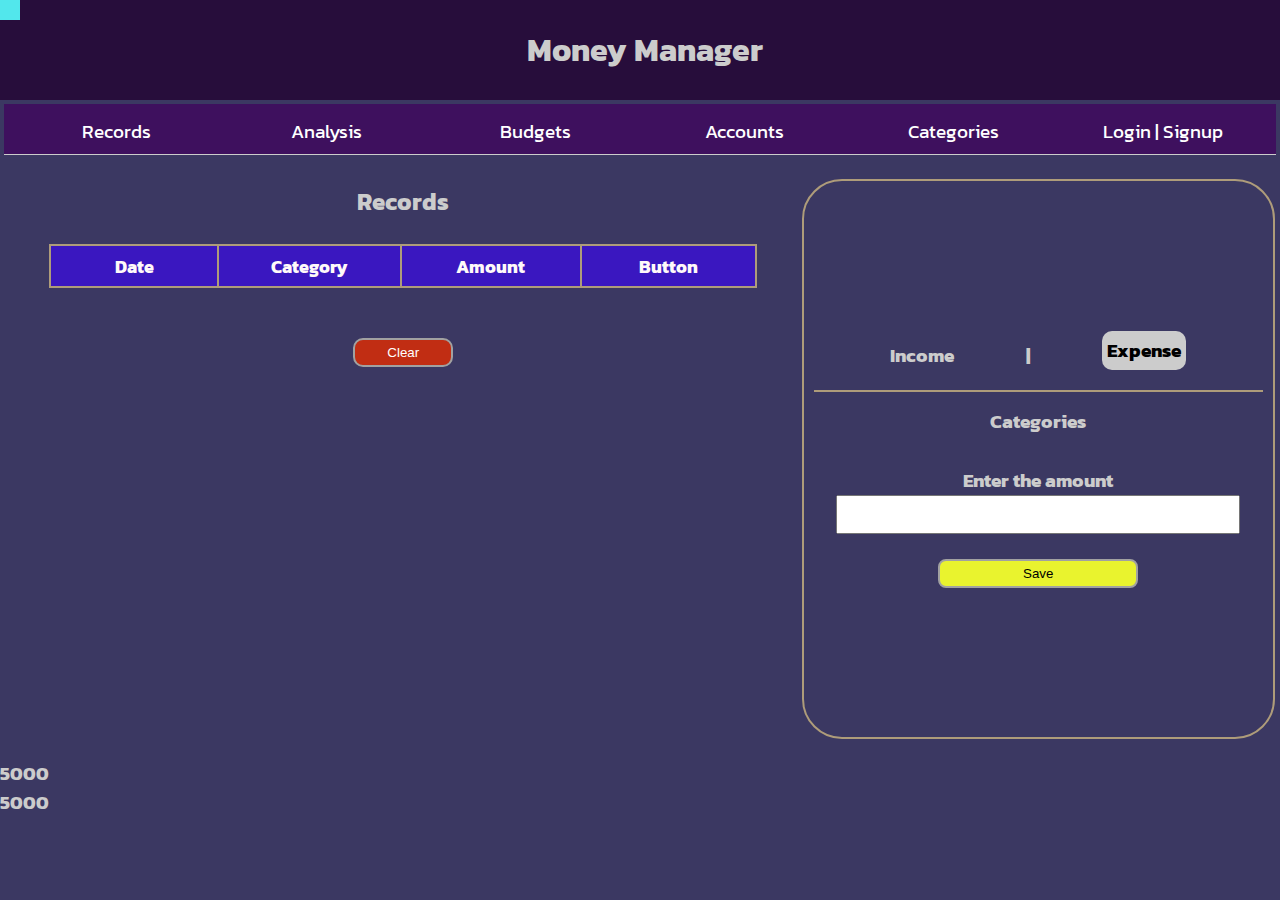
==== index.html @ 66a22096 "Update index.html" ====
<!DOCTYPE html>
<html lang="en">
<head>
    <meta charset="UTF-8">
    <meta http-equiv="X-UA-Compatible" content="IE=edge">
    <meta name="viewport" content="width=device-width, initial-scale=1.0">
    <title>Budget Tracker</title>
    <script src="https://cdn.anychart.com/releases/8.0.1/js/anychart-core.min.js"></script>
      <script src="https://cdn.anychart.com/releases/8.0.1/js/anychart-pie.min.js"></script>
    <link rel="stylesheet" href="style.css">
    <link rel="preconnect" href="https://fonts.googleapis.com">
    <link rel="preconnect" href="https://fonts.gstatic.com" crossorigin>
    <link href="https://fonts.googleapis.com/css2?family=Kanit&display=swap" rel="stylesheet">
</head>
<body>
    <!-- <h1 id="header-title">Money Manager</h1>
    <header class="header" id="header"> -->
        <div class="grid">
            <h1 id="main-title">Money Manager</h1>
           
            <div class="grid_item"></div>
            <div class="grid_item"></div>
            <div class="grid_item"></div>
            <div class="grid_item"></div>
            <div class="grid_item"></div>
            <div class="grid_item"></div>
            <div class="grid_item"></div>
            <div class="grid_item"></div>
            <div class="grid_item"></div>
            <div class="grid_item"></div>
            <div class="grid_item"></div>
            <div class="grid_item"></div>
            <div class="grid_item"></div>
            <div class="grid_item"></div>
            <div class="grid_item"></div>
            <div class="grid_item"></div>
            <div class="grid_item"></div>
            <div class="grid_item"></div>
            <div class="grid_item"></div>
            <div class="grid_item"></div>
            <div class="grid_item"></div>
            <div class="grid_item"></div>
            <div class="grid_item"></div>
            <div class="grid_item"></div>
            <div class="grid_item"></div>
            <div class="grid_item"></div>
            <div class="grid_item"></div>
            <div class="grid_item"></div>
            <div class="grid_item"></div>
            <div class="grid_item"></div>
            <div class="grid_item"></div>
            <div class="grid_item"></div>
            <div class="grid_item"></div>
            <div class="grid_item"></div>
            <div class="grid_item"></div>
            <div class="grid_item"></div>
            <div class="grid_item"></div>
            <div class="grid_item"></div>
            <div class="grid_item"></div>
            <div class="grid_item"></div>
            <div class="grid_item"></div>
            <div class="grid_item"></div>
            <div class="grid_item"></div>
            <div class="grid_item"></div>
            <div class="grid_item"></div>
            <div class="grid_item"></div>
            <div class="grid_item"></div>
            <div class="grid_item"></div>
            <div class="grid_item"></div>
            <div class="grid_item"></div>
            <div class="grid_item"></div>
            <div class="grid_item"></div>
            <div class="grid_item"></div>
            <div class="grid_item"></div>
            <div class="grid_item"></div>
            <div class="grid_item"></div>
            <div class="grid_item"></div>
            <div class="grid_item"></div>
            <div class="grid_item"></div>
            <div class="grid_item"></div>
            <div class="grid_item"></div>
            <div class="grid_item"></div>
            <div class="grid_item"></div>
            <div class="grid_item"></div>
            <div class="grid_item"></div>
            <div class="grid_item"></div>
            <div class="grid_item"></div>
            <div class="grid_item"></div>
            <div class="grid_item"></div>
            <div class="grid_item"></div>
            <div class="grid_item"></div>
            <div class="grid_item"></div>
            <div class="grid_item"></div>
            <div class="grid_item"></div>
            <div class="grid_item"></div>
            <div class="grid_item"></div>
            <div class="grid_item"></div>
            <div class="grid_item"></div>
            <div class="grid_item"></div>
            <div class="grid_item"></div>
            <div class="grid_item"></div>
            <div class="grid_item"></div>
            <div class="grid_item"></div>
            <div class="grid_item"></div>
            <div class="grid_item"></div>
            <div class="grid_item"></div>
            <div class="grid_item"></div>
            <div class="grid_item"></div>
            <div class="grid_item"></div>
            <div class="grid_item"></div>
            <div class="grid_item"></div>
            <div class="grid_item"></div>
            <div class="grid_item"></div>
            <div class="grid_item"></div>
            <div class="grid_item"></div>
            <div class="grid_item"></div>
            <div class="grid_item"></div>
            <div class="grid_item"></div>
            <div class="grid_item"></div>
            <div class="grid_item"></div>
            <div class="grid_item"></div>
            <div class="grid_item"></div>
            <div class="grid_item"></div>
            <div class="grid_item"></div>
            <div class="grid_item"></div>
            <div class="grid_item"></div>
            <div class="grid_item"></div>
            <div class="grid_item"></div>
            <div class="grid_item"></div>
            <div class="grid_item"></div>
            <div class="grid_item"></div>
            <div class="grid_item"></div>
            <div class="grid_item"></div>
            <div class="grid_item"></div>
            <div class="grid_item"></div>
            <div class="grid_item"></div>
            <div class="grid_item"></div>
            <div class="grid_item"></div>
            <div class="grid_item"></div>
            <div class="grid_item"></div>
            <div class="grid_item"></div>
            <div class="grid_item"></div>
            <div class="grid_item"></div>
            <div class="grid_item"></div>
            <div class="grid_item"></div>
            <div class="grid_item"></div>
            <div class="grid_item"></div>
            <div class="grid_item"></div>
            <div class="grid_item"></div>
            <div class="grid_item"></div>
            <div class="grid_item"></div>
            <div class="grid_item"></div>
            <div class="grid_item"></div>
            <div class="grid_item"></div>
            <div class="grid_item"></div>
            <div class="grid_item"></div>
            <div class="grid_item"></div>
            <div class="grid_item"></div>
            <div class="grid_item"></div>
            <div class="grid_item"></div>
            <div class="grid_item"></div>
            <div class="grid_item"></div>
            <div class="grid_item"></div>
            <div class="grid_item"></div>
            <div class="grid_item"></div>
            <div class="grid_item"></div>
            <div class="grid_item"></div>
            <div class="grid_item"></div>
            <div class="grid_item"></div>
            <div class="grid_item"></div>
            <div class="grid_item"></div>
            <div class="grid_item"></div>
            <div class="grid_item"></div>
            <div class="grid_item"></div>
            <div class="grid_item"></div>
            <div class="grid_item"></div>
            <div class="grid_item"></div>
            <div class="grid_item"></div>
            <div class="grid_item"></div>
            <div class="grid_item"></div>
            <div class="grid_item"></div>
            <div class="grid_item"></div>
            <div class="grid_item"></div>
            <div class="grid_item"></div>
            <div class="grid_item"></div>
            <div class="grid_item"></div>
            <div class="grid_item"></div>
            <div class="grid_item"></div>
            <div class="grid_item"></div>
            <div class="grid_item"></div>
            <div class="grid_item"></div>
            <div class="grid_item"></div>
            <div class="grid_item"></div>
            <div class="grid_item"></div>
            <div class="grid_item"></div>
            <div class="grid_item"></div>
            <div class="grid_item"></div>
            <div class="grid_item"></div>
            <div class="grid_item"></div>
            <div class="grid_item"></div>
            <div class="grid_item"></div>
            <div class="grid_item"></div>
            <div class="grid_item"></div>
            <div class="grid_item"></div>
            <div class="grid_item"></div>
            <div class="grid_item"></div>
            <div class="grid_item"></div>
            <div class="grid_item"></div>
            <div class="grid_item"></div>
            <div class="grid_item"></div>
            <div class="grid_item"></div>
            <div class="grid_item"></div>
            <div class="grid_item"></div>
            <div class="grid_item"></div>
            <div class="grid_item"></div>
            <div class="grid_item"></div>
            <div class="grid_item"></div>
            <div class="grid_item"></div>
            <div class="grid_item"></div>
            <div class="grid_item"></div>
            <div class="grid_item"></div>
            <div class="grid_item"></div>
            <div class="grid_item"></div>
            <div class="grid_item"></div>
            <div class="grid_item"></div>
            <div class="grid_item"></div>
            <div class="grid_item"></div>
            <div class="grid_item"></div>
            <div class="grid_item"></div>
            <div class="grid_item"></div>
            <div class="grid_item"></div>
            <div class="grid_item"></div>
            <div class="grid_item"></div>
            <div class="grid_item"></div>
            <div class="grid_item"></div>
            <div class="grid_item"></div>
            <div class="grid_item"></div>
            <div class="grid_item"></div>
            <div class="grid_item"></div>
            <div class="grid_item"></div>
            <div class="grid_item"></div>
            <div class="grid_item"></div>
            <div class="grid_item"></div>
            <div class="grid_item"></div>
            <div class="grid_item"></div>
            <div class="grid_item"></div>
            <div class="grid_item"></div>
            <div class="grid_item"></div>
            <div class="grid_item"></div>
            <div class="grid_item"></div>
            <div class="grid_item"></div>
            <div class="grid_item"></div>
            <div class="grid_item"></div>
            <div class="grid_item"></div>
            <div class="grid_item"></div>
            <div class="grid_item"></div>
            <div class="grid_item"></div>
            <div class="grid_item"></div>
            <div class="grid_item"></div>
            <div class="grid_item"></div>
            <div class="grid_item"></div>
            <div class="grid_item"></div>
            <div class="grid_item"></div>
            <div class="grid_item"></div>
            <div class="grid_item"></div>
            <div class="grid_item"></div>
            <div class="grid_item"></div>
            <div class="grid_item"></div>

            <div class="grid_item"></div>
            <div class="grid_item"></div>
            <div class="grid_item"></div>
            <div class="grid_item"></div>
            <div class="grid_item"></div>
            <div class="grid_item"></div>
            <div class="grid_item"></div>
            <div class="grid_item"></div>
            <div class="grid_item"></div>
            <div class="grid_item"></div>
            <div class="grid_item"></div>
            <div class="grid_item"></div>
            <div class="grid_item"></div>
            <div class="grid_item"></div>
            <div class="grid_item"></div>
            <div class="grid_item"></div>
            <div class="grid_item"></div>
            <div class="grid_item"></div>
            <div class="grid_item"></div>
            <div class="grid_item"></div>
            <div class="grid_item"></div>
            <div class="grid_item"></div>
            <div class="grid_item"></div>
            <div class="grid_item"></div>
            <div class="grid_item"></div>
            <div class="grid_item"></div>
            <div class="grid_item"></div>
            <div class="grid_item"></div>
            <div class="grid_item"></div>
            <div class="grid_item"></div>
            <div class="grid_item"></div>
            <div class="grid_item"></div>
            <div class="grid_item"></div>
            <div class="grid_item"></div>
            <div class="grid_item"></div>
            <div class="grid_item"></div>
            <div class="grid_item"></div>
            <div class="grid_item"></div>
            <div class="grid_item"></div>
            <div class="grid_item"></div>
            <div class="grid_item"></div>
            <div class="grid_item"></div>
            <div class="grid_item"></div>
            <div class="grid_item"></div>
            <div class="grid_item"></div>
            <div class="grid_item"></div>
            <div class="grid_item"></div>
            <div class="grid_item"></div>
            <div class="grid_item"></div>
            <div class="grid_item"></div>
            <div class="grid_item"></div>
            <div class="grid_item"></div>
            <div class="grid_item"></div>
            <div class="grid_item"></div>
            <div class="grid_item"></div>
            <div class="grid_item"></div>
            <div class="grid_item"></div>
            <div class="grid_item"></div>
            <div class="grid_item"></div>
            <div class="grid_item"></div>
            <div class="grid_item"></div>
            <div class="grid_item"></div>
            <div class="grid_item"></div>
            <div class="grid_item"></div>
            <div class="grid_item"></div>
            <div class="grid_item"></div>
            <div class="grid_item"></div>
            <div class="grid_item"></div>
            <div class="grid_item"></div>
            <div class="grid_item"></div>
            <div class="grid_item"></div>
            <div class="grid_item"></div>
            <div class="grid_item"></div>
            <div class="grid_item"></div>
            <div class="grid_item"></div>
            <div class="grid_item"></div>
            <div class="grid_item"></div>
            <div class="grid_item"></div>
            <div class="grid_item"></div>
            <div class="grid_item"></div>
            <div class="grid_item"></div>
            <div class="grid_item"></div>
            <div class="grid_item"></div>
            <div class="grid_item"></div>
            <div class="grid_item"></div>
            <div class="grid_item"></div>
            <div class="grid_item"></div>
            <div class="grid_item"></div>
            <div class="grid_item"></div>
            <div class="grid_item"></div>
            <div class="grid_item"></div>
            <div class="grid_item"></div>
            <div class="grid_item"></div>
            <div class="grid_item"></div>
            <div class="grid_item"></div>
            <div class="grid_item"></div>
            <div class="grid_item"></div>
            <div class="grid_item"></div>
            <div class="grid_item"></div>
            <div class="grid_item"></div>
            <div class="grid_item"></div>
            <div class="grid_item"></div>
            <div class="grid_item"></div>
            <div class="grid_item"></div>
            <div class="grid_item"></div>
            <div class="grid_item"></div>
            <div class="grid_item"></div>
            <div class="grid_item"></div>
            <div class="grid_item"></div>
            <div class="grid_item"></div>
            <div class="grid_item"></div>
            <div class="grid_item"></div>
            <div class="grid_item"></div>
            <div class="grid_item"></div>
            <div class="grid_item"></div>
            <div class="grid_item"></div>
            <div class="grid_item"></div>
            <div class="grid_item"></div>
            <div class="grid_item"></div>
            <div class="grid_item"></div>
            <div class="grid_item"></div>
            <div class="grid_item"></div>
            <div class="grid_item"></div>
            <div class="grid_item"></div>
            <div class="grid_item"></div>
            <div class="grid_item"></div>
            <div class="grid_item"></div>
            <div class="grid_item"></div>
            <div class="grid_item"></div>
            <div class="grid_item"></div>
            <div class="grid_item"></div>
            <div class="grid_item"></div>
            <div class="grid_item"></div>
            <div class="grid_item"></div>
            <div class="grid_item"></div>
            <div class="grid_item"></div>
            <div class="grid_item"></div>
            <div class="grid_item"></div>
            <div class="grid_item"></div>
            <div class="grid_item"></div>
            <div class="grid_item"></div>
            <div class="grid_item"></div>
            <div class="grid_item"></div>
            <div class="grid_item"></div>
            <div class="grid_item"></div>
            <div class="grid_item"></div>
            <div class="grid_item"></div>
            <div class="grid_item"></div>
            <div class="grid_item"></div>
            <div class="grid_item"></div>
            <div class="grid_item"></div>
            <div class="grid_item"></div>
            <div class="grid_item"></div>
            <div class="grid_item"></div>
            <div class="grid_item"></div>
            <div class="grid_item"></div>
            <div class="grid_item"></div>
            <div class="grid_item"></div>
            <div class="grid_item"></div>
            <div class="grid_item"></div>
            <div class="grid_item"></div>
            <div class="grid_item"></div>
            <div class="grid_item"></div>
            <div class="grid_item"></div>
            <div class="grid_item"></div>
            <div class="grid_item"></div>
            <div class="grid_item"></div>
            <div class="grid_item"></div>
            <div class="grid_item"></div>
            <div class="grid_item"></div>
            <div class="grid_item"></div>
            <div class="grid_item"></div>
            <div class="grid_item"></div>
            <div class="grid_item"></div>
            <div class="grid_item"></div>
            <div class="grid_item"></div>
            <div class="grid_item"></div>
            <div class="grid_item"></div>
            <div class="grid_item"></div>
            <div class="grid_item"></div>
            <div class="grid_item"></div>
            <div class="grid_item"></div>
            <div class="grid_item"></div>
            <div class="grid_item"></div>
            <div class="grid_item"></div>
            <div class="grid_item"></div>
            <div class="grid_item"></div>
            <div class="grid_item"></div>
            <div class="grid_item"></div>
            <div class="grid_item"></div>
            <div class="grid_item"></div>
            <div class="grid_item"></div>
            <div class="grid_item"></div>
            <div class="grid_item"></div>
            <div class="grid_item"></div>
            <div class="grid_item"></div>
            <div class="grid_item"></div>
            <div class="grid_item"></div>
            <div class="grid_item"></div>
            <div class="grid_item"></div>
            <div class="grid_item"></div>
            <div class="grid_item"></div>
            <div class="grid_item"></div>
            <div class="grid_item"></div>
            <div class="grid_item"></div>
            <div class="grid_item"></div>
            <div class="grid_item"></div>
            <div class="grid_item"></div>
            <div class="grid_item"></div>
            <div class="grid_item"></div>
            <div class="grid_item"></div>
            <div class="grid_item"></div>
            <div class="grid_item"></div>
            <div class="grid_item"></div>
            <div class="grid_item"></div>
            <div class="grid_item"></div>
            <div class="grid_item"></div>
            <div class="grid_item"></div>
            <div class="grid_item"></div>
            <div class="grid_item"></div>
            <div class="grid_item"></div>
            <div class="grid_item"></div>
            <div class="grid_item"></div>
            <div class="grid_item"></div>
            <div class="grid_item"></div>
            <div class="grid_item"></div>
            <div class="grid_item"></div>
            <div class="grid_item"></div>
            <div class="grid_item"></div>
            <div class="grid_item"></div>
            <div class="grid_item"></div>
            <div class="grid_item"></div>
            <div class="grid_item"></div>
            <div class="grid_item"></div>
            <div class="grid_item"></div>
            <div class="grid_item"></div>
            <div class="grid_item"></div>
            <div class="grid_item"></div>
            <div class="grid_item"></div>
            <div class="grid_item"></div>
            <div class="grid_item"></div>
            <div class="grid_item"></div>
            <div class="grid_item"></div>
            <div class="grid_item"></div>
            <div class="grid_item"></div>
            <div class="grid_item"></div>
            <div class="grid_item"></div>
            <div class="grid_item"></div>
            <div class="grid_item"></div>
            <div class="grid_item"></div>
            <div class="grid_item"></div>
            <div class="grid_item"></div>
            <div class="grid_item"></div>
            <div class="grid_item"></div>
            <div class="grid_item"></div>
            <div class="grid_item"></div>
            <div class="grid_item"></div>
            <div class="grid_item"></div>
            <div class="grid_item"></div>
            <div class="grid_item"></div>
            <div class="grid_item"></div>
            <div class="grid_item"></div>
            <div class="grid_item"></div>
            <div class="grid_item"></div>
            <div class="grid_item"></div>
            <div class="grid_item"></div>
            <div class="grid_item"></div>
            <div class="grid_item"></div>
            <div class="grid_item"></div>
            <div class="grid_item"></div>
            <div class="grid_item"></div>
            <div class="grid_item"></div>
            <div class="grid_item"></div>
            <div class="grid_item"></div>
            <div class="grid_item"></div>
            <div class="grid_item"></div>
            <div class="grid_item"></div>
            <div class="grid_item"></div>
            <div class="grid_item"></div>
            <div class="grid_item"></div>
            <div class="grid_item"></div>
            <div class="grid_item"></div>
            <div class="grid_item"></div>
            <div class="grid_item"></div>
            <div class="grid_item"></div>
            <div class="grid_item"></div>
            <div class="grid_item"></div>
            <div class="grid_item"></div>
            <div class="grid_item"></div>
            <div class="grid_item"></div>
            <div class="grid_item"></div>
            <div class="grid_item"></div>
            <div class="grid_item"></div>
            <div class="grid_item"></div>
            <div class="grid_item"></div>
            <div class="grid_item"></div>
            <div class="grid_item"></div>
            <div class="grid_item"></div>
            <div class="grid_item"></div>
            <div class="grid_item"></div>
            <div class="grid_item"></div>
            <div class="grid_item"></div>
            <div class="grid_item"></div>
            <div class="grid_item"></div>
            <div class="grid_item"></div>
            <div class="grid_item"></div>
            <div class="grid_item"></div>
            <div class="grid_item"></div>
            <div class="grid_item"></div>
            <div class="grid_item"></div>
            <div class="grid_item"></div>
            <div class="grid_item"></div>
            <div class="grid_item"></div>
            <div class="grid_item"></div>
            <div class="grid_item"></div>
            <div class="grid_item"></div>
            <div class="grid_item"></div>
            <div class="grid_item"></div>
            <div class="grid_item"></div>
            <div class="grid_item"></div>
            <div class="grid_item"></div>
            <div class="grid_item"></div>
            <div class="grid_item"></div>
            <div class="grid_item"></div>
            <div class="grid_item"></div>
            <div class="grid_item"></div>
            <div class="grid_item"></div>
            <div class="grid_item"></div>
            <div class="grid_item"></div>
            <div class="grid_item"></div>
            <div class="grid_item"></div>
            <div class="grid_item"></div>
            <div class="grid_item"></div>
            <div class="grid_item"></div>
            <div class="grid_item"></div>
            <div class="grid_item"></div>
            <div class="grid_item"></div>
            <div class="grid_item"></div>
            <div class="grid_item"></div>
            <div class="grid_item"></div>
            <div class="grid_item"></div>
            <div class="grid_item"></div>
            <div class="grid_item"></div>
            <div class="grid_item"></div>
            <div class="grid_item"></div>
            <div class="grid_item"></div>
            <div class="grid_item"></div>
            <div class="grid_item"></div>
            <div class="grid_item"></div>
            <div class="grid_item"></div>
            <div class="grid_item"></div>
            <div class="grid_item"></div>
            <div class="grid_item"></div>
            <div class="grid_item"></div>
            <div class="grid_item"></div>
            <div class="grid_item"></div>
            <div class="grid_item"></div>
            <div class="grid_item"></div>
            <div class="grid_item"></div>
            <div class="grid_item"></div>
            <div class="grid_item"></div>
            <div class="grid_item"></div>
            <div class="grid_item"></div>
            <div class="grid_item"></div>
            <div class="grid_item"></div>
            <div class="grid_item"></div>
            <div class="grid_item"></div>
            <div class="grid_item"></div>
            <div class="grid_item"></div>
            <div class="grid_item"></div>
            <div class="grid_item"></div>
            <div class="grid_item"></div>
            <div class="grid_item"></div>
            <div class="grid_item"></div>
            <div class="grid_item"></div>
            <div class="grid_item"></div>
            <div class="grid_item"></div>
            <div class="grid_item"></div>
            <div class="grid_item"></div>
            <div class="grid_item"></div>
            <div class="grid_item"></div>
            <div class="grid_item"></div>
            <div class="grid_item"></div>
            <div class="grid_item"></div>
            <div class="grid_item"></div>
            <div class="grid_item"></div>
            <div class="grid_item"></div>
            <div class="grid_item"></div>
            <div class="grid_item"></div>
            <div class="grid_item"></div>
            <div class="grid_item"></div>
            <div class="grid_item"></div>
            <div class="grid_item"></div>
            <div class="grid_item"></div>
            <div class="grid_item"></div>
            <div class="grid_item"></div>
            <div class="grid_item"></div>
            <div class="grid_item"></div>
            <div class="grid_item"></div>
            <div class="grid_item"></div>
            <div class="grid_item"></div>
            <div class="grid_item"></div>
            <div class="grid_item"></div>
            <div class="grid_item"></div>
            <div class="grid_item"></div>
            <div class="grid_item"></div>
            <div class="grid_item"></div>
            <div class="grid_item"></div>
            <div class="grid_item"></div>
            <div class="grid_item"></div>
            <div class="grid_item"></div>
            <div class="grid_item"></div>
            <div class="grid_item"></div>
            <div class="grid_item"></div>
            <div class="grid_item"></div>
            <div class="grid_item"></div>
            <div class="grid_item"></div>
            <div class="grid_item"></div>
            <div class="grid_item"></div>
            <div class="grid_item"></div>
            <div class="grid_item"></div>
            <div class="grid_item"></div>
            <div class="grid_item"></div>
            <div class="grid_item"></div>
            <div class="grid_item"></div>
            <div class="grid_item"></div>
            <div class="grid_item"></div>
            <div class="grid_item"></div>
            <div class="grid_item"></div>
            <div class="grid_item"></div>
            <div class="grid_item"></div>
            <div class="grid_item"></div>
            <div class="grid_item"></div>
            <div class="grid_item"></div>
            <div class="grid_item"></div>
            <div class="grid_item"></div>
            <div class="grid_item"></div>
            <div class="grid_item"></div>
            <div class="grid_item"></div>
            <div class="grid_item"></div>
            <div class="grid_item"></div>
            <div class="grid_item"></div>
            <div class="grid_item"></div>
            <div class="grid_item"></div>
            <div class="grid_item"></div>
            <div class="grid_item"></div>
            <div class="grid_item"></div>
            <div class="grid_item"></div>
            <div class="grid_item"></div>
            <div class="grid_item"></div>
            <div class="grid_item"></div>
            <div class="grid_item"></div>
            <div class="grid_item"></div>
            <div class="grid_item"></div>
            <div class="grid_item"></div>
            <div class="grid_item"></div>
            <div class="grid_item"></div>
            <div class="grid_item"></div>
            <div class="grid_item"></div>
            <div class="grid_item"></div>
            <div class="grid_item"></div>
            <div class="grid_item"></div>
            <div class="grid_item"></div>
            <div class="grid_item"></div>
            <div class="grid_item"></div>
            <div class="grid_item"></div>
            <div class="grid_item"></div>
            <div class="grid_item"></div>
            <div class="grid_item"></div>
            <div class="grid_item"></div>
            <div class="grid_item"></div>
            <div class="grid_item"></div>
            <div class="grid_item"></div>
            <div class="grid_item"></div>
            <div class="grid_item"></div>
            <div class="grid_item"></div>
            <div class="grid_item"></div>
            <div class="grid_item"></div>
            <div class="grid_item"></div>
            <div class="grid_item"></div>
            <div class="grid_item"></div>
            <div class="grid_item"></div>
            <div class="grid_item"></div>
            <div class="grid_item"></div>
            <div class="grid_item"></div>
            <div class="grid_item"></div>
            <div class="grid_item"></div>
            <div class="grid_item"></div>
            <div class="grid_item"></div>
            <div class="grid_item"></div>
            <div class="grid_item"></div>
            <div class="grid_item"></div>
            <div class="grid_item"></div>
            <div class="grid_item"></div>
            <div class="grid_item"></div>
            <div class="grid_item"></div>
            <div class="grid_item"></div>
            <div class="grid_item"></div>
            <div class="grid_item"></div>
            <div class="grid_item"></div>
            <div class="grid_item"></div>
            <div class="grid_item"></div>
            <div class="grid_item"></div>
            <div class="grid_item"></div>
            <div class="grid_item"></div>
            <div class="grid_item"></div>
            <div class="grid_item"></div>
            <div class="grid_item"></div>
            <div class="grid_item"></div>
            <div class="grid_item"></div>
            <div class="grid_item"></div>
            <div class="grid_item"></div>
            <div class="grid_item"></div>
            <div class="grid_item"></div>
            <div class="grid_item"></div>
            <div class="grid_item"></div>
            <div class="grid_item"></div>
            <div class="grid_item"></div>
            <div class="grid_item"></div>
            <div class="grid_item"></div>
            <div class="grid_item"></div>
            <div class="grid_item"></div>
            <div class="grid_item"></div>
            <div class="grid_item"></div>
            <div class="grid_item"></div>
            <div class="grid_item"></div>
            <div class="grid_item"></div>
            <div class="grid_item"></div>
            <div class="grid_item"></div>
            <div class="grid_item"></div>
            <div class="grid_item"></div>
            <div class="grid_item"></div>
            <div class="grid_item"></div>
            <div class="grid_item"></div>
            <div class="grid_item"></div>
            <div class="grid_item"></div>
            <div class="grid_item"></div>
            <div class="grid_item"></div>
            <div class="grid_item"></div>
            <div class="grid_item"></div>
            <div class="grid_item"></div>
            <div class="grid_item"></div>
            <div class="grid_item"></div>
            <div class="grid_item"></div>
            <div class="grid_item"></div>
            <div class="grid_item"></div>
            <div class="grid_item"></div>
            <div class="grid_item"></div>
            <div class="grid_item"></div>
            <div class="grid_item"></div>
            <div class="grid_item"></div>
            <div class="grid_item"></div>
            <div class="grid_item"></div>
            <div class="grid_item"></div>
            <div class="grid_item"></div>
            <div class="grid_item"></div>
            <div class="grid_item"></div>
            <div class="grid_item"></div>
            <div class="grid_item"></div>
            <div class="grid_item"></div>
            <div class="grid_item"></div>
            <div class="grid_item"></div>
            <div class="grid_item"></div>
            <div class="grid_item"></div>
            <div class="grid_item"></div>
            <div class="grid_item"></div>
            <div class="grid_item"></div>
            <div class="grid_item"></div>
            <div class="grid_item"></div>
            <div class="grid_item"></div>
            <div class="grid_item"></div>
            <div class="grid_item"></div>
            <div class="grid_item"></div>
            <div class="grid_item"></div>
            <div class="grid_item"></div>
            <div class="grid_item"></div>
            <div class="grid_item"></div>
            <div class="grid_item"></div>
            <div class="grid_item"></div>
            <div class="grid_item"></div>
            <div class="grid_item"></div>
            <div class="grid_item"></div>
            <div class="grid_item"></div>
            <div class="grid_item"></div>
            <div class="grid_item"></div>
            <div class="grid_item"></div>
            <div class="grid_item"></div>
            <div class="grid_item"></div>
            <div class="grid_item"></div>
            <div class="grid_item"></div>
            <div class="grid_item"></div>
            <div class="grid_item"></div>
            <div class="grid_item"></div>
            <div class="grid_item"></div>
            <div class="grid_item"></div>
            <div class="grid_item"></div>
            <div class="grid_item"></div>
            <div class="grid_item"></div>
            <div class="grid_item"></div>
            <div class="grid_item"></div>
            <div class="grid_item"></div>
            <div class="grid_item"></div>
            <div class="grid_item"></div>
            <div class="grid_item"></div>
            <div class="grid_item"></div>
            <div class="grid_item"></div>
            <div class="grid_item"></div>
            <div class="grid_item"></div>
            <div class="grid_item"></div>
            <div class="grid_item"></div>
            <div class="grid_item"></div>
            <div class="grid_item"></div>
            <div class="grid_item"></div>
            <div class="grid_item"></div>
            <div class="grid_item"></div>
            <div class="grid_item"></div>
            <div class="grid_item"></div>
            <div class="grid_item"></div>
            <div class="grid_item"></div>
            <div class="grid_item"></div>
            <div class="grid_item"></div>
            <div class="grid_item"></div>
            <div class="grid_item"></div>
            <div class="grid_item"></div>
            <div class="grid_item"></div>
            <div class="grid_item"></div>
            <div class="grid_item"></div>
            <div class="grid_item"></div>
            <div class="grid_item"></div>
            <div class="grid_item"></div>
            <div class="grid_item"></div>
            <div class="grid_item"></div>
            <div class="grid_item"></div>
            <div class="grid_item"></div>
            <div class="grid_item"></div>
            <div class="grid_item"></div>
            <div class="grid_item"></div>
            <div class="grid_item"></div>
            <div class="grid_item"></div>
            <div class="grid_item"></div>
            <div class="grid_item"></div>
            <div class="grid_item"></div>
            <div class="grid_item"></div>
            <div class="grid_item"></div>
            <div class="grid_item"></div>
            <div class="grid_item"></div>
            <div class="grid_item"></div>
            <div class="grid_item"></div>
            <div class="grid_item"></div>
            <div class="grid_item"></div>
            <div class="grid_item"></div>
            <div class="grid_item"></div>
            <div class="grid_item"></div>
            <div class="grid_item"></div>
            <div class="grid_item"></div>
            <div class="grid_item"></div>
            <div class="grid_item"></div>
            <div class="grid_item"></div>
            <div class="grid_item"></div>
            <div class="grid_item"></div>
            <div class="grid_item"></div>
            <div class="grid_item"></div>
            <div class="grid_item"></div>
            <div class="grid_item"></div>
            <div class="grid_item"></div>
            <div class="grid_item"></div>
            <div class="grid_item"></div>
            <div class="grid_item"></div>
            <div class="grid_item"></div>
            <div class="grid_item"></div>
            <div class="grid_item"></div>
            <div class="grid_item"></div>
            <div class="grid_item"></div>
            <div class="grid_item"></div>
            <div class="grid_item"></div>
            <div class="grid_item"></div>
            <div class="grid_item"></div>
            <div class="grid_item"></div>
            <div class="grid_item"></div>
            <div class="grid_item"></div>
            <div class="grid_item"></div>
            <div class="grid_item"></div>
            <div class="grid_item"></div>
            <div class="grid_item"></div>
            <div class="grid_item"></div>
            <div class="grid_item"></div>
            <div class="grid_item"></div>
            <div class="grid_item"></div>
            <div class="grid_item"></div>
            <div class="grid_item"></div>
            <div class="grid_item"></div>
            <div class="grid_item"></div>
            <div class="grid_item"></div>
            <div class="grid_item"></div>
            <div class="grid_item"></div>
            <div class="grid_item"></div>
            <div class="grid_item"></div>
            <div class="grid_item"></div>
            <div class="grid_item"></div>
            <div class="grid_item"></div>
            <div class="grid_item"></div>
            <div class="grid_item"></div>
            <div class="grid_item"></div>
            <div class="grid_item"></div>
            <div class="grid_item"></div>
            <div class="grid_item"></div>
            <div class="grid_item"></div>
            <div class="grid_item"></div>
            <div class="grid_item"></div>
            <div class="grid_item"></div>
            <div class="grid_item"></div>
            <div class="grid_item"></div>
            <div class="grid_item"></div>
            <div class="grid_item"></div>
            <div class="grid_item"></div>
            <div class="grid_item"></div>
            <div class="grid_item"></div>
            <div class="grid_item"></div>
            <div class="grid_item"></div>
            <div class="grid_item"></div>
            <div class="grid_item"></div>
            <div class="grid_item"></div>
            <div class="grid_item"></div>
            <div class="grid_item"></div>
            <div class="grid_item"></div>
            <div class="grid_item"></div>
            <div class="grid_item"></div>
            <div class="grid_item"></div>
            <div class="grid_item"></div>
            <div class="grid_item"></div>
            <div class="grid_item"></div>
            <div class="grid_item"></div>
            <div class="grid_item"></div>
            <div class="grid_item"></div>
            <div class="grid_item"></div>
            <div class="grid_item"></div>
            <div class="grid_item"></div>
            <div class="grid_item"></div>
            <div class="grid_item"></div>
            <div class="grid_item"></div>
            <div class="grid_item"></div>
            <div class="grid_item"></div>
            <div class="grid_item"></div>
            <div class="grid_item"></div>
            <div class="grid_item"></div>
            <div class="grid_item"></div>
            <div class="grid_item"></div>
            <div class="grid_item"></div>
            <div class="grid_item"></div>
            <div class="grid_item"></div>
            <div class="grid_item"></div>
            <div class="grid_item"></div>
            <div class="grid_item"></div>
            <div class="grid_item"></div>
            <div class="grid_item"></div>
            <div class="grid_item"></div>
            <div class="grid_item"></div>
            <div class="grid_item"></div>
            <div class="grid_item"></div>
            <div class="grid_item"></div>
            <div class="grid_item"></div>
            <div class="grid_item"></div>
            <div class="grid_item"></div>
            <div class="grid_item"></div>
            <div class="grid_item"></div>
            <div class="grid_item"></div>
            <div class="grid_item"></div>
            <div class="grid_item"></div>
            <div class="grid_item"></div>
            <div class="grid_item"></div>
            <div class="grid_item"></div>
            <div class="grid_item"></div>
            <div class="grid_item"></div>
            <div class="grid_item"></div>
            <div class="grid_item"></div>
            <div class="grid_item"></div>
            <div class="grid_item"></div>
            <div class="grid_item"></div>
            <div class="grid_item"></div>
            <div class="grid_item"></div>
            <div class="grid_item"></div>
            <div class="grid_item"></div>
            <div class="grid_item"></div>
            <div class="grid_item"></div>
            <div class="grid_item"></div>
            <div class="grid_item"></div>
            <div class="grid_item"></div>
            <div class="grid_item"></div>
            <div class="grid_item"></div>
            <div class="grid_item"></div>
            <div class="grid_item"></div>
            <div class="grid_item"></div>
            <div class="grid_item"></div>
            <div class="grid_item"></div>
            <div class="grid_item"></div>
            <div class="grid_item"></div>
            <div class="grid_item"></div>
            <div class="grid_item"></div>
            <div class="grid_item"></div>
            <div class="grid_item"></div>
            <div class="grid_item"></div>
            <div class="grid_item"></div>
            <div class="grid_item"></div>
            <div class="grid_item"></div>
            <div class="grid_item"></div>
            <div class="grid_item"></div>
            <div class="grid_item"></div>
            <div class="grid_item"></div>
            <div class="grid_item"></div>
            <div class="grid_item"></div>
            <div class="grid_item"></div>
            <div class="grid_item"></div>
            <div class="grid_item"></div>
            <div class="grid_item"></div>
            <div class="grid_item"></div>
            <div class="grid_item"></div>
            <div class="grid_item"></div>
            <div class="grid_item"></div>
            <div class="grid_item"></div>
            <div class="grid_item"></div>
            <div class="grid_item"></div>
            <div class="grid_item"></div>
            <div class="grid_item"></div>
            <div class="grid_item"></div>
            <div class="grid_item"></div>
            <div class="grid_item"></div>
            <div class="grid_item"></div>
            <div class="grid_item"></div>
            <div class="grid_item"></div>
            <div class="grid_item"></div>
            <div class="grid_item"></div>
            <div class="grid_item"></div>
            <div class="grid_item"></div>
            <div class="grid_item"></div>
            <div class="grid_item"></div>
            <div class="grid_item"></div>
            <div class="grid_item"></div>
            <div class="grid_item"></div>
            <div class="grid_item"></div>
            <div class="grid_item"></div>
            <div class="grid_item"></div>
            <div class="grid_item"></div>
            <div class="grid_item"></div>
            <div class="grid_item"></div>
            <div class="grid_item"></div>
            <div class="grid_item"></div>
            <div class="grid_item"></div>
            <div class="grid_item"></div>
            <div class="grid_item"></div>
            <div class="grid_item"></div>
            <div class="grid_item"></div>
            <div class="grid_item"></div>
            <div class="grid_item"></div>
            <div class="grid_item"></div>
            <div class="grid_item"></div>
            <div class="grid_item"></div>
            <div class="grid_item"></div>
            <div class="grid_item"></div>
            <div class="grid_item"></div>
            <div class="grid_item"></div>
            <div class="grid_item"></div>
            <div class="grid_item"></div>
            <div class="grid_item"></div>
            <div class="grid_item"></div>
            <div class="grid_item"></div>
            <div class="grid_item"></div>
            <div class="grid_item"></div>
            <div class="grid_item"></div>
            <div class="grid_item"></div>
            <div class="grid_item"></div>
            <div class="grid_item"></div>
            <div class="grid_item"></div>
            <div class="grid_item"></div>
            <div class="grid_item"></div>
            <div class="grid_item"></div>
            <div class="grid_item"></div>
            <div class="grid_item"></div>
            <div class="grid_item"></div>
            <div class="grid_item"></div>
            <div class="grid_item"></div>
            <div class="grid_item"></div>
            <div class="grid_item"></div>
            <div class="grid_item"></div>
            <div class="grid_item"></div>
            <div class="grid_item"></div>
            <div class="grid_item"></div>
            <div class="grid_item"></div>
            <div class="grid_item"></div>
            <div class="grid_item"></div>
            <div class="grid_item"></div>
            <div class="grid_item"></div>
            <div class="grid_item"></div>
            <div class="grid_item"></div>
            <div class="grid_item"></div>
            <div class="grid_item"></div>
            <div class="grid_item"></div>
            <div class="grid_item"></div>
            <div class="grid_item"></div>
            <div class="grid_item"></div>
            <div class="grid_item"></div>
            <div class="grid_item"></div>
            <div class="grid_item"></div>
            <div class="grid_item"></div>
            <div class="grid_item"></div>
            <div class="grid_item"></div>
            <div class="grid_item"></div>
            <div class="grid_item"></div>
            <div class="grid_item"></div>
            <div class="grid_item"></div>
            <div class="grid_item"></div>
            <div class="grid_item"></div>
            <div class="grid_item"></div>
            <div class="grid_item"></div>
            <div class="grid_item"></div>
            <div class="grid_item"></div>
            <div class="grid_item"></div>
            <div class="grid_item"></div>
            <div class="grid_item"></div>
            <div class="grid_item"></div>
            <div class="grid_item"></div>
            <div class="grid_item"></div>
            <div class="grid_item"></div>
            <div class="grid_item"></div>
            <div class="grid_item"></div>
            <div class="grid_item"></div>
            <div class="grid_item"></div>
            <div class="grid_item"></div>
            <div class="grid_item"></div>
            <div class="grid_item"></div>
            <div class="grid_item"></div>
            <div class="grid_item"></div>
            <div class="grid_item"></div>
            <div class="grid_item"></div>
            <div class="grid_item"></div>
            <div class="grid_item"></div>
            <div class="grid_item"></div>
            <div class="grid_item"></div>
            <div class="grid_item"></div>
            <div class="grid_item"></div>
            <div class="grid_item"></div>
            <div class="grid_item"></div>
            <div class="grid_item"></div>
            <div class="grid_item"></div>
            <div class="grid_item"></div>
            <div class="grid_item"></div>
            <div class="grid_item"></div>
            <div class="grid_item"></div>
            <div class="grid_item"></div>
            <div class="grid_item"></div>
            <div class="grid_item"></div>
            <div class="grid_item"></div>
            <div class="grid_item"></div>
            <div class="grid_item"></div>
            <div class="grid_item"></div>
            <div class="grid_item"></div>
            <div class="grid_item"></div>
            <div class="grid_item"></div>
            <div class="grid_item"></div>
            <div class="grid_item"></div>
            <div class="grid_item"></div>
            <div class="grid_item"></div>
            <div class="grid_item"></div>
            <div class="grid_item"></div>
            <div class="grid_item"></div>
            <div class="grid_item"></div>
            <div class="grid_item"></div>
            <div class="grid_item"></div>
            <div class="grid_item"></div>
            <div class="grid_item"></div>
            <div class="grid_item"></div>
            <div class="grid_item"></div>
            <div class="grid_item"></div>
            <div class="grid_item"></div>
            <div class="grid_item"></div>
            <div class="grid_item"></div>
            <div class="grid_item"></div>
            <div class="grid_item"></div>
            <div class="grid_item"></div>
            <div class="grid_item"></div>
            <div class="grid_item"></div>
            <div class="grid_item"></div>
            <div class="grid_item"></div>
            <div class="grid_item"></div>
            <div class="grid_item"></div>
            <div class="grid_item"></div>
            <div class="grid_item"></div>
            <div class="grid_item"></div>
            <div class="grid_item"></div>
            <div class="grid_item"></div>
            <div class="grid_item"></div>
            <div class="grid_item"></div>
            <div class="grid_item"></div>
            <div class="grid_item"></div>
            <div class="grid_item"></div>
            <div class="grid_item"></div>
            <div class="grid_item"></div>
            <div class="grid_item"></div>
            <div class="grid_item"></div>
            <div class="grid_item"></div>
            <div class="grid_item"></div>
            <div class="grid_item"></div>
            <div class="grid_item"></div>
            <div class="grid_item"></div>
            <div class="grid_item"></div>
            <div class="grid_item"></div>
            <div class="grid_item"></div>
            <div class="grid_item"></div>
            <div class="grid_item"></div>
        </div>












        <nav class="navbar" id="navbar">
            <a href="#">Records</a>
            <a href="analysis.html">Analysis</a>
            <a href="#">Budgets</a>
            <a href="#">Accounts</a>
            <a href="#">Categories</a>
            <a href="#">Login | Signup</a>
        </nav>
    </header>
<div class="flex-column" id="flex-column">
    <div class="details" id="details">

        <div class="income-expense" id="income-expense">
            <h3 class="income" id="income-toggle" onclick="income_mode()">Income</h3> <h3>|</h3>
            <h3 class="income highlighted" id="expense-toggle" onclick="expense_mode()">Expense</h3>
        </div>


        <div class="inputs" id="inputs">
            <ul class="dropdown" id="dropdown" onclick="drop()"><h3 id="Drop-head">Categories</h3>
                <div class="dropcontent" id="dropcontent">
                    <li class="options" onclick="changecategory(1)">Grocery</li>
                    <li class="options" onclick="changecategory(2)">Medical</li>
                    <li class="options" onclick="changecategory(3)">Stationary</li>
                    <li class="options" onclick="changecategory(4)">Petrol</li>
                    <li class="options" onclick="changecategory(5)">Rent</li>
                    <li class="options" onclick="changecategory(6)">Miscelleneous</li>
                </div>

            </ul>
        </div>
        <div class="amt">
            <h3 id="amt_title">Enter the amount</h3>
            <input type="number" id="amount">
            <button type="submit" class="save" id="save" onclick="checkin_or_out()"> Save </button>
        </div>
    </div>
    <div id="storage-table">
        <div>
        <a id="records"><h2>Records</h2></a></div>
        <div class="recordtable"><table>
            <thead>
                <tr>
                    <th>Date</th>
                    <th>Category</th>
                    <th>Amount</th>
                    <th>Button</th>
                </tr>
            </thead>
            <tbody id="table-body">
            </tbody>
        </table></div>
        <button type="reset" class="clear" id="clear" onclick="clearing()">Clear</button>
    </div>
    </div>
    <div class="accbalance" id="accbalance">
        <h3>5000</h3>
    </div>
    <div class="finalbalance" id="finalbalance">
        <h3>5000</h3>
    </div>

    <script src="script.js"></script>
</body>
</html>
---- style.css ----
*{
    margin: 0;
    padding: 0;
    
}
body{
    background-color: rgba(10, 6, 59, 0.80);
    color: #ccc;
    font-family: 'Kanit', sans-serif;
}

/* h1{
    margin: 0 4px;
    font-size: 2.2rem;
    padding: 10px;
    text-align: center;
    font:bolder ;
    /* font-family: sans-serif; */
    /* background-color: rgb(119, 10, 158);
    border-bottom: 1.5px solid #ccc;
} */ 
h3{
    font-size: larger;
}
.navbar{
    display: flex;
    justify-content: space-evenly;
    margin: 4px;
    padding: 0 8px;
    background-color: #3e105e;
    color: white;
    height: 50px;
    border-bottom: 1.5px solid #ccc;
    
}
.navbar a{
    text-decoration: none;
    color: white;
    font-size: 1.2rem;
    /* font-family: sans-serif; */
    width: 16.66%;
    text-align: center;
    padding-top: 13px;
}
.flex-column{
    display:flex;
    flex-direction: row-reverse;
    height: 590px;
    justify-content: space-between;
    align-content: stretch;
    padding: 5px;
}
.details{
    width: 40%;
    margin: 15px auto;
    align-content: center;
    border: 2px solid rgb(174, 156, 122);
    text-align: center;
    border-radius: 40px;
    padding: 10px;
}
.income-expense{
    display: flex;
    justify-content: space-evenly;
    align-items: center;
    border-bottom: 2px solid rgb(174, 156, 122);
    margin: 5px 0;
    padding-left: 5px;
    padding-right: 5px;
    padding-top: 5px;
    padding-bottom: 15px;
}

#income-toggle, #expense-toggle, #dropdown, #save, #clear{
    cursor: pointer;
}

#amt_title{
    cursor: default;
}
.inputs{
    margin: 15px;
    display: flex;
    justify-content: center;
}
#category{
    text-decoration: none;
}

.dropcontent{
    display: none;
    padding: 5px;
}

.dropcontent li{
    list-style:  none;
    padding: 5px;

}
.show{
    display: flex;
    flex-direction: column;
}
.highlighted{
    color: black;
    background-color: #ccc;
    padding: 5px;
    transform: translateY(-5px);
    border-radius: 10px;
}
.hide{
    display: none;
}
.amt{
    margin-top: 25px;
    display: flex;
    flex-direction: column;
    align-items: center;
    padding: 5px;
}

.amt input{
    width: 400px;
    height: 35px;
    font-size: 25px;
}

.showred{
    color: red;
}

.showgreen{
    color: rgb(74, 220, 142);
}
.save, .clear{
    width: 200px;
    margin-top: 25px;
    text-decoration: none;
    border: 2px solid rgb(161, 161, 161);
    padding: 5px;
    background-color: rgb(233, 243, 46);
    color: rgb(0, 0, 0);
    border-radius: 8px;
}
.clear{
    width: 100px;
    border-radius: 10px;
    background-color: rgb(193, 45, 19);
    color: white;
}
#storage-table{
    margin: 15px auto;
    padding: 5px;
    width: 70%;
    text-align: center;
    align-items: center;
}
table{
    width: 90%;
    font-size: large;
}
th{
    background-color: #3a04fc9c;
    color: rgb(255, 249, 249);
    height: 40px;
}
th , td{
    width: 250px;
}
#storage-table table , th , td{
    margin: auto;
    table-layout: auto;
    border: 2px solid rgb(174, 156, 122);
    border-collapse: collapse;
}
.recordtable{
    margin-top: 15px;
    margin-bottom: 15px;
    padding-top: 10px;
    padding-bottom: 10px;
    
}

.delete-button{
    width: 70px;
    margin: 5px;
    text-decoration: none;
    border: 2px solid  rgb(161, 161, 161);
    border-radius: 5px;
    padding: 5px;
    background-color: tomato;
    color: rgb(255,255, 255);
}
/* for trail */
.grid {
    display: flex;
    flex-wrap: wrap;
    cursor:none;
    margin:0px;
    
    overflow : hidden;
    gap : 0 px;
    background-color: #270d3b;
    width: 100%;
    height: 100px;
    /* cursor: url(Media/flash.png), default; */

    
    /* z-index: 5; */
   
   
  }
  
  .grid_item {
    display: inline-flex;
    height: 10px;
    width: 10px;
    background-color:#ffff00;
    opacity: 0;
    transition: opacity 2s ease 0.4s, transform 0.8s ease, background-color 1s ease;
    transform: scale(1);
    
    margin: 0px;
    padding:0px;
    
  }
  
  .grid_item:hover {
    opacity: 1;
    transition: opacity 0.1s ease;
    transform: scale(3);
    background-color:rgb(82, 231, 236);
  }
  
  /* Global Styles */
  /* body {
    display: flex;
    justify-content: center;
  } */
  
  .text{
    
    right: 400px;
    top: 200px;
    z-index: 10;
  }


  #main-title{
    /* color: rgb(35, 45, 152) */
    z-index: 5;
    position: absolute;
     left:40%;
    
    padding: 0cap;
    margin-right: 10px;
    margin-left: 15px;
    align-self: center;
  }
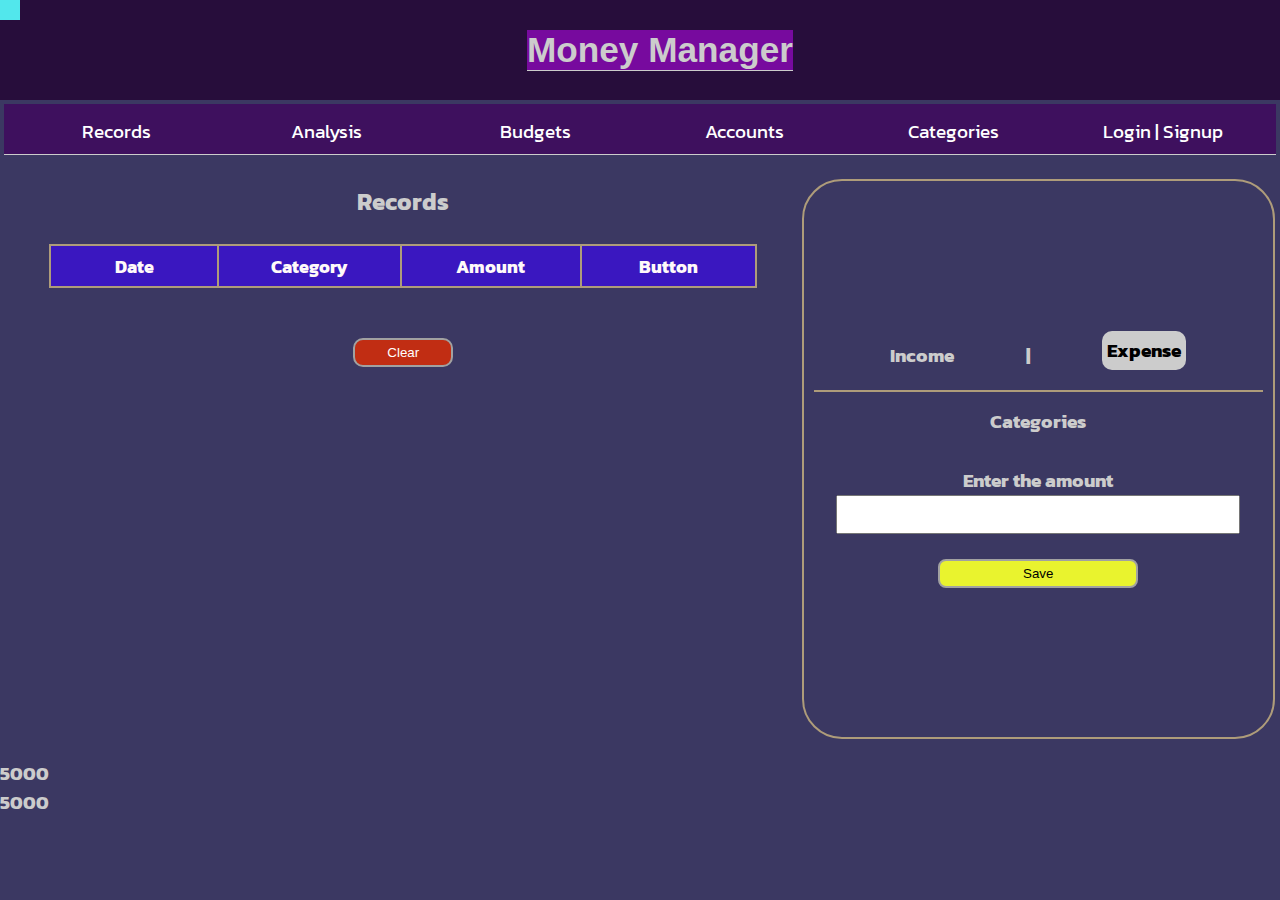
==== commit 038dcd70: "Number of lines reduced" ====
--- a/index.html
+++ b/index.html
@@ -15,1282 +15,13 @@
 <body>
     <!-- <h1 id="header-title">Money Manager</h1>
     <header class="header" id="header"> -->
-        <div class="grid">
-            <h1 id="main-title">Money Manager</h1>
-           
-            <div class="grid_item"></div>
-            <div class="grid_item"></div>
-            <div class="grid_item"></div>
-            <div class="grid_item"></div>
-            <div class="grid_item"></div>
-            <div class="grid_item"></div>
-            <div class="grid_item"></div>
-            <div class="grid_item"></div>
-            <div class="grid_item"></div>
-            <div class="grid_item"></div>
-            <div class="grid_item"></div>
-            <div class="grid_item"></div>
-            <div class="grid_item"></div>
-            <div class="grid_item"></div>
-            <div class="grid_item"></div>
-            <div class="grid_item"></div>
-            <div class="grid_item"></div>
-            <div class="grid_item"></div>
-            <div class="grid_item"></div>
-            <div class="grid_item"></div>
-            <div class="grid_item"></div>
-            <div class="grid_item"></div>
-            <div class="grid_item"></div>
-            <div class="grid_item"></div>
-            <div class="grid_item"></div>
-            <div class="grid_item"></div>
-            <div class="grid_item"></div>
-            <div class="grid_item"></div>
-            <div class="grid_item"></div>
-            <div class="grid_item"></div>
-            <div class="grid_item"></div>
-            <div class="grid_item"></div>
-            <div class="grid_item"></div>
-            <div class="grid_item"></div>
-            <div class="grid_item"></div>
-            <div class="grid_item"></div>
-            <div class="grid_item"></div>
-            <div class="grid_item"></div>
-            <div class="grid_item"></div>
-            <div class="grid_item"></div>
-            <div class="grid_item"></div>
-            <div class="grid_item"></div>
-            <div class="grid_item"></div>
-            <div class="grid_item"></div>
-            <div class="grid_item"></div>
-            <div class="grid_item"></div>
-            <div class="grid_item"></div>
-            <div class="grid_item"></div>
-            <div class="grid_item"></div>
-            <div class="grid_item"></div>
-            <div class="grid_item"></div>
-            <div class="grid_item"></div>
-            <div class="grid_item"></div>
-            <div class="grid_item"></div>
-            <div class="grid_item"></div>
-            <div class="grid_item"></div>
-            <div class="grid_item"></div>
-            <div class="grid_item"></div>
-            <div class="grid_item"></div>
-            <div class="grid_item"></div>
-            <div class="grid_item"></div>
-            <div class="grid_item"></div>
-            <div class="grid_item"></div>
-            <div class="grid_item"></div>
-            <div class="grid_item"></div>
-            <div class="grid_item"></div>
-            <div class="grid_item"></div>
-            <div class="grid_item"></div>
-            <div class="grid_item"></div>
-            <div class="grid_item"></div>
-            <div class="grid_item"></div>
-            <div class="grid_item"></div>
-            <div class="grid_item"></div>
-            <div class="grid_item"></div>
-            <div class="grid_item"></div>
-            <div class="grid_item"></div>
-            <div class="grid_item"></div>
-            <div class="grid_item"></div>
-            <div class="grid_item"></div>
-            <div class="grid_item"></div>
-            <div class="grid_item"></div>
-            <div class="grid_item"></div>
-            <div class="grid_item"></div>
-            <div class="grid_item"></div>
-            <div class="grid_item"></div>
-            <div class="grid_item"></div>
-            <div class="grid_item"></div>
-            <div class="grid_item"></div>
-            <div class="grid_item"></div>
-            <div class="grid_item"></div>
-            <div class="grid_item"></div>
-            <div class="grid_item"></div>
-            <div class="grid_item"></div>
-            <div class="grid_item"></div>
-            <div class="grid_item"></div>
-            <div class="grid_item"></div>
-            <div class="grid_item"></div>
-            <div class="grid_item"></div>
-            <div class="grid_item"></div>
-            <div class="grid_item"></div>
-            <div class="grid_item"></div>
-            <div class="grid_item"></div>
-            <div class="grid_item"></div>
-            <div class="grid_item"></div>
-            <div class="grid_item"></div>
-            <div class="grid_item"></div>
-            <div class="grid_item"></div>
-            <div class="grid_item"></div>
-            <div class="grid_item"></div>
-            <div class="grid_item"></div>
-            <div class="grid_item"></div>
-            <div class="grid_item"></div>
-            <div class="grid_item"></div>
-            <div class="grid_item"></div>
-            <div class="grid_item"></div>
-            <div class="grid_item"></div>
-            <div class="grid_item"></div>
-            <div class="grid_item"></div>
-            <div class="grid_item"></div>
-            <div class="grid_item"></div>
-            <div class="grid_item"></div>
-            <div class="grid_item"></div>
-            <div class="grid_item"></div>
-            <div class="grid_item"></div>
-            <div class="grid_item"></div>
-            <div class="grid_item"></div>
-            <div class="grid_item"></div>
-            <div class="grid_item"></div>
-            <div class="grid_item"></div>
-            <div class="grid_item"></div>
-            <div class="grid_item"></div>
-            <div class="grid_item"></div>
-            <div class="grid_item"></div>
-            <div class="grid_item"></div>
-            <div class="grid_item"></div>
-            <div class="grid_item"></div>
-            <div class="grid_item"></div>
-            <div class="grid_item"></div>
-            <div class="grid_item"></div>
-            <div class="grid_item"></div>
-            <div class="grid_item"></div>
-            <div class="grid_item"></div>
-            <div class="grid_item"></div>
-            <div class="grid_item"></div>
-            <div class="grid_item"></div>
-            <div class="grid_item"></div>
-            <div class="grid_item"></div>
-            <div class="grid_item"></div>
-            <div class="grid_item"></div>
-            <div class="grid_item"></div>
-            <div class="grid_item"></div>
-            <div class="grid_item"></div>
-            <div class="grid_item"></div>
-            <div class="grid_item"></div>
-            <div class="grid_item"></div>
-            <div class="grid_item"></div>
-            <div class="grid_item"></div>
-            <div class="grid_item"></div>
-            <div class="grid_item"></div>
-            <div class="grid_item"></div>
-            <div class="grid_item"></div>
-            <div class="grid_item"></div>
-            <div class="grid_item"></div>
-            <div class="grid_item"></div>
-            <div class="grid_item"></div>
-            <div class="grid_item"></div>
-            <div class="grid_item"></div>
-            <div class="grid_item"></div>
-            <div class="grid_item"></div>
-            <div class="grid_item"></div>
-            <div class="grid_item"></div>
-            <div class="grid_item"></div>
-            <div class="grid_item"></div>
-            <div class="grid_item"></div>
-            <div class="grid_item"></div>
-            <div class="grid_item"></div>
-            <div class="grid_item"></div>
-            <div class="grid_item"></div>
-            <div class="grid_item"></div>
-            <div class="grid_item"></div>
-            <div class="grid_item"></div>
-            <div class="grid_item"></div>
-            <div class="grid_item"></div>
-            <div class="grid_item"></div>
-            <div class="grid_item"></div>
-            <div class="grid_item"></div>
-            <div class="grid_item"></div>
-            <div class="grid_item"></div>
-            <div class="grid_item"></div>
-            <div class="grid_item"></div>
-            <div class="grid_item"></div>
-            <div class="grid_item"></div>
-            <div class="grid_item"></div>
-            <div class="grid_item"></div>
-            <div class="grid_item"></div>
-            <div class="grid_item"></div>
-            <div class="grid_item"></div>
-            <div class="grid_item"></div>
-            <div class="grid_item"></div>
-            <div class="grid_item"></div>
-            <div class="grid_item"></div>
-            <div class="grid_item"></div>
-            <div class="grid_item"></div>
-            <div class="grid_item"></div>
-            <div class="grid_item"></div>
-            <div class="grid_item"></div>
-            <div class="grid_item"></div>
-            <div class="grid_item"></div>
-            <div class="grid_item"></div>
-            <div class="grid_item"></div>
-            <div class="grid_item"></div>
-            <div class="grid_item"></div>
-            <div class="grid_item"></div>
-            <div class="grid_item"></div>
-            <div class="grid_item"></div>
-            <div class="grid_item"></div>
-            <div class="grid_item"></div>
-            <div class="grid_item"></div>
-            <div class="grid_item"></div>
-            <div class="grid_item"></div>
-            <div class="grid_item"></div>
-            <div class="grid_item"></div>
-            <div class="grid_item"></div>
-            <div class="grid_item"></div>
-            <div class="grid_item"></div>
-            <div class="grid_item"></div>
-            <div class="grid_item"></div>
-            <div class="grid_item"></div>
-            <div class="grid_item"></div>
-            <div class="grid_item"></div>
-            <div class="grid_item"></div>
-            <div class="grid_item"></div>
-            <div class="grid_item"></div>
-            <div class="grid_item"></div>
-            <div class="grid_item"></div>
-            <div class="grid_item"></div>
-            <div class="grid_item"></div>
-            <div class="grid_item"></div>
-            <div class="grid_item"></div>
-            <div class="grid_item"></div>
-            <div class="grid_item"></div>
-            <div class="grid_item"></div>
-            <div class="grid_item"></div>
-            <div class="grid_item"></div>
-            <div class="grid_item"></div>
-            <div class="grid_item"></div>
-            <div class="grid_item"></div>
-            <div class="grid_item"></div>
-
-            <div class="grid_item"></div>
-            <div class="grid_item"></div>
-            <div class="grid_item"></div>
-            <div class="grid_item"></div>
-            <div class="grid_item"></div>
-            <div class="grid_item"></div>
-            <div class="grid_item"></div>
-            <div class="grid_item"></div>
-            <div class="grid_item"></div>
-            <div class="grid_item"></div>
-            <div class="grid_item"></div>
-            <div class="grid_item"></div>
-            <div class="grid_item"></div>
-            <div class="grid_item"></div>
-            <div class="grid_item"></div>
-            <div class="grid_item"></div>
-            <div class="grid_item"></div>
-            <div class="grid_item"></div>
-            <div class="grid_item"></div>
-            <div class="grid_item"></div>
-            <div class="grid_item"></div>
-            <div class="grid_item"></div>
-            <div class="grid_item"></div>
-            <div class="grid_item"></div>
-            <div class="grid_item"></div>
-            <div class="grid_item"></div>
-            <div class="grid_item"></div>
-            <div class="grid_item"></div>
-            <div class="grid_item"></div>
-            <div class="grid_item"></div>
-            <div class="grid_item"></div>
-            <div class="grid_item"></div>
-            <div class="grid_item"></div>
-            <div class="grid_item"></div>
-            <div class="grid_item"></div>
-            <div class="grid_item"></div>
-            <div class="grid_item"></div>
-            <div class="grid_item"></div>
-            <div class="grid_item"></div>
-            <div class="grid_item"></div>
-            <div class="grid_item"></div>
-            <div class="grid_item"></div>
-            <div class="grid_item"></div>
-            <div class="grid_item"></div>
-            <div class="grid_item"></div>
-            <div class="grid_item"></div>
-            <div class="grid_item"></div>
-            <div class="grid_item"></div>
-            <div class="grid_item"></div>
-            <div class="grid_item"></div>
-            <div class="grid_item"></div>
-            <div class="grid_item"></div>
-            <div class="grid_item"></div>
-            <div class="grid_item"></div>
-            <div class="grid_item"></div>
-            <div class="grid_item"></div>
-            <div class="grid_item"></div>
-            <div class="grid_item"></div>
-            <div class="grid_item"></div>
-            <div class="grid_item"></div>
-            <div class="grid_item"></div>
-            <div class="grid_item"></div>
-            <div class="grid_item"></div>
-            <div class="grid_item"></div>
-            <div class="grid_item"></div>
-            <div class="grid_item"></div>
-            <div class="grid_item"></div>
-            <div class="grid_item"></div>
-            <div class="grid_item"></div>
-            <div class="grid_item"></div>
-            <div class="grid_item"></div>
-            <div class="grid_item"></div>
-            <div class="grid_item"></div>
-            <div class="grid_item"></div>
-            <div class="grid_item"></div>
-            <div class="grid_item"></div>
-            <div class="grid_item"></div>
-            <div class="grid_item"></div>
-            <div class="grid_item"></div>
-            <div class="grid_item"></div>
-            <div class="grid_item"></div>
-            <div class="grid_item"></div>
-            <div class="grid_item"></div>
-            <div class="grid_item"></div>
-            <div class="grid_item"></div>
-            <div class="grid_item"></div>
-            <div class="grid_item"></div>
-            <div class="grid_item"></div>
-            <div class="grid_item"></div>
-            <div class="grid_item"></div>
-            <div class="grid_item"></div>
-            <div class="grid_item"></div>
-            <div class="grid_item"></div>
-            <div class="grid_item"></div>
-            <div class="grid_item"></div>
-            <div class="grid_item"></div>
-            <div class="grid_item"></div>
-            <div class="grid_item"></div>
-            <div class="grid_item"></div>
-            <div class="grid_item"></div>
-            <div class="grid_item"></div>
-            <div class="grid_item"></div>
-            <div class="grid_item"></div>
-            <div class="grid_item"></div>
-            <div class="grid_item"></div>
-            <div class="grid_item"></div>
-            <div class="grid_item"></div>
-            <div class="grid_item"></div>
-            <div class="grid_item"></div>
-            <div class="grid_item"></div>
-            <div class="grid_item"></div>
-            <div class="grid_item"></div>
-            <div class="grid_item"></div>
-            <div class="grid_item"></div>
-            <div class="grid_item"></div>
-            <div class="grid_item"></div>
-            <div class="grid_item"></div>
-            <div class="grid_item"></div>
-            <div class="grid_item"></div>
-            <div class="grid_item"></div>
-            <div class="grid_item"></div>
-            <div class="grid_item"></div>
-            <div class="grid_item"></div>
-            <div class="grid_item"></div>
-            <div class="grid_item"></div>
-            <div class="grid_item"></div>
-            <div class="grid_item"></div>
-            <div class="grid_item"></div>
-            <div class="grid_item"></div>
-            <div class="grid_item"></div>
-            <div class="grid_item"></div>
-            <div class="grid_item"></div>
-            <div class="grid_item"></div>
-            <div class="grid_item"></div>
-            <div class="grid_item"></div>
-            <div class="grid_item"></div>
-            <div class="grid_item"></div>
-            <div class="grid_item"></div>
-            <div class="grid_item"></div>
-            <div class="grid_item"></div>
-            <div class="grid_item"></div>
-            <div class="grid_item"></div>
-            <div class="grid_item"></div>
-            <div class="grid_item"></div>
-            <div class="grid_item"></div>
-            <div class="grid_item"></div>
-            <div class="grid_item"></div>
-            <div class="grid_item"></div>
-            <div class="grid_item"></div>
-            <div class="grid_item"></div>
-            <div class="grid_item"></div>
-            <div class="grid_item"></div>
-            <div class="grid_item"></div>
-            <div class="grid_item"></div>
-            <div class="grid_item"></div>
-            <div class="grid_item"></div>
-            <div class="grid_item"></div>
-            <div class="grid_item"></div>
-            <div class="grid_item"></div>
-            <div class="grid_item"></div>
-            <div class="grid_item"></div>
-            <div class="grid_item"></div>
-            <div class="grid_item"></div>
-            <div class="grid_item"></div>
-            <div class="grid_item"></div>
-            <div class="grid_item"></div>
-            <div class="grid_item"></div>
-            <div class="grid_item"></div>
-            <div class="grid_item"></div>
-            <div class="grid_item"></div>
-            <div class="grid_item"></div>
-            <div class="grid_item"></div>
-            <div class="grid_item"></div>
-            <div class="grid_item"></div>
-            <div class="grid_item"></div>
-            <div class="grid_item"></div>
-            <div class="grid_item"></div>
-            <div class="grid_item"></div>
-            <div class="grid_item"></div>
-            <div class="grid_item"></div>
-            <div class="grid_item"></div>
-            <div class="grid_item"></div>
-            <div class="grid_item"></div>
-            <div class="grid_item"></div>
-            <div class="grid_item"></div>
-            <div class="grid_item"></div>
-            <div class="grid_item"></div>
-            <div class="grid_item"></div>
-            <div class="grid_item"></div>
-            <div class="grid_item"></div>
-            <div class="grid_item"></div>
-            <div class="grid_item"></div>
-            <div class="grid_item"></div>
-            <div class="grid_item"></div>
-            <div class="grid_item"></div>
-            <div class="grid_item"></div>
-            <div class="grid_item"></div>
-            <div class="grid_item"></div>
-            <div class="grid_item"></div>
-            <div class="grid_item"></div>
-            <div class="grid_item"></div>
-            <div class="grid_item"></div>
-            <div class="grid_item"></div>
-            <div class="grid_item"></div>
-            <div class="grid_item"></div>
-            <div class="grid_item"></div>
-            <div class="grid_item"></div>
-            <div class="grid_item"></div>
-            <div class="grid_item"></div>
-            <div class="grid_item"></div>
-            <div class="grid_item"></div>
-            <div class="grid_item"></div>
-            <div class="grid_item"></div>
-            <div class="grid_item"></div>
-            <div class="grid_item"></div>
-            <div class="grid_item"></div>
-            <div class="grid_item"></div>
-            <div class="grid_item"></div>
-            <div class="grid_item"></div>
-            <div class="grid_item"></div>
-            <div class="grid_item"></div>
-            <div class="grid_item"></div>
-            <div class="grid_item"></div>
-            <div class="grid_item"></div>
-            <div class="grid_item"></div>
-            <div class="grid_item"></div>
-            <div class="grid_item"></div>
-            <div class="grid_item"></div>
-            <div class="grid_item"></div>
-            <div class="grid_item"></div>
-            <div class="grid_item"></div>
-            <div class="grid_item"></div>
-            <div class="grid_item"></div>
-            <div class="grid_item"></div>
-            <div class="grid_item"></div>
-            <div class="grid_item"></div>
-            <div class="grid_item"></div>
-            <div class="grid_item"></div>
-            <div class="grid_item"></div>
-            <div class="grid_item"></div>
-            <div class="grid_item"></div>
-            <div class="grid_item"></div>
-            <div class="grid_item"></div>
-            <div class="grid_item"></div>
-            <div class="grid_item"></div>
-            <div class="grid_item"></div>
-            <div class="grid_item"></div>
-            <div class="grid_item"></div>
-            <div class="grid_item"></div>
-            <div class="grid_item"></div>
-            <div class="grid_item"></div>
-            <div class="grid_item"></div>
-            <div class="grid_item"></div>
-            <div class="grid_item"></div>
-            <div class="grid_item"></div>
-            <div class="grid_item"></div>
-            <div class="grid_item"></div>
-            <div class="grid_item"></div>
-            <div class="grid_item"></div>
-            <div class="grid_item"></div>
-            <div class="grid_item"></div>
-            <div class="grid_item"></div>
-            <div class="grid_item"></div>
-            <div class="grid_item"></div>
-            <div class="grid_item"></div>
-            <div class="grid_item"></div>
-            <div class="grid_item"></div>
-            <div class="grid_item"></div>
-            <div class="grid_item"></div>
-            <div class="grid_item"></div>
-            <div class="grid_item"></div>
-            <div class="grid_item"></div>
-            <div class="grid_item"></div>
-            <div class="grid_item"></div>
-            <div class="grid_item"></div>
-            <div class="grid_item"></div>
-            <div class="grid_item"></div>
-            <div class="grid_item"></div>
-            <div class="grid_item"></div>
-            <div class="grid_item"></div>
-            <div class="grid_item"></div>
-            <div class="grid_item"></div>
-            <div class="grid_item"></div>
-            <div class="grid_item"></div>
-            <div class="grid_item"></div>
-            <div class="grid_item"></div>
-            <div class="grid_item"></div>
-            <div class="grid_item"></div>
-            <div class="grid_item"></div>
-            <div class="grid_item"></div>
-            <div class="grid_item"></div>
-            <div class="grid_item"></div>
-            <div class="grid_item"></div>
-            <div class="grid_item"></div>
-            <div class="grid_item"></div>
-            <div class="grid_item"></div>
-            <div class="grid_item"></div>
-            <div class="grid_item"></div>
-            <div class="grid_item"></div>
-            <div class="grid_item"></div>
-            <div class="grid_item"></div>
-            <div class="grid_item"></div>
-            <div class="grid_item"></div>
-            <div class="grid_item"></div>
-            <div class="grid_item"></div>
-            <div class="grid_item"></div>
-            <div class="grid_item"></div>
-            <div class="grid_item"></div>
-            <div class="grid_item"></div>
-            <div class="grid_item"></div>
-            <div class="grid_item"></div>
-            <div class="grid_item"></div>
-            <div class="grid_item"></div>
-            <div class="grid_item"></div>
-            <div class="grid_item"></div>
-            <div class="grid_item"></div>
-            <div class="grid_item"></div>
-            <div class="grid_item"></div>
-            <div class="grid_item"></div>
-            <div class="grid_item"></div>
-            <div class="grid_item"></div>
-            <div class="grid_item"></div>
-            <div class="grid_item"></div>
-            <div class="grid_item"></div>
-            <div class="grid_item"></div>
-            <div class="grid_item"></div>
-            <div class="grid_item"></div>
-            <div class="grid_item"></div>
-            <div class="grid_item"></div>
-            <div class="grid_item"></div>
-            <div class="grid_item"></div>
-            <div class="grid_item"></div>
-            <div class="grid_item"></div>
-            <div class="grid_item"></div>
-            <div class="grid_item"></div>
-            <div class="grid_item"></div>
-            <div class="grid_item"></div>
-            <div class="grid_item"></div>
-            <div class="grid_item"></div>
-            <div class="grid_item"></div>
-            <div class="grid_item"></div>
-            <div class="grid_item"></div>
-            <div class="grid_item"></div>
-            <div class="grid_item"></div>
-            <div class="grid_item"></div>
-            <div class="grid_item"></div>
-            <div class="grid_item"></div>
-            <div class="grid_item"></div>
-            <div class="grid_item"></div>
-            <div class="grid_item"></div>
-            <div class="grid_item"></div>
-            <div class="grid_item"></div>
-            <div class="grid_item"></div>
-            <div class="grid_item"></div>
-            <div class="grid_item"></div>
-            <div class="grid_item"></div>
-            <div class="grid_item"></div>
-            <div class="grid_item"></div>
-            <div class="grid_item"></div>
-            <div class="grid_item"></div>
-            <div class="grid_item"></div>
-            <div class="grid_item"></div>
-            <div class="grid_item"></div>
-            <div class="grid_item"></div>
-            <div class="grid_item"></div>
-            <div class="grid_item"></div>
-            <div class="grid_item"></div>
-            <div class="grid_item"></div>
-            <div class="grid_item"></div>
-            <div class="grid_item"></div>
-            <div class="grid_item"></div>
-            <div class="grid_item"></div>
-            <div class="grid_item"></div>
-            <div class="grid_item"></div>
-            <div class="grid_item"></div>
-            <div class="grid_item"></div>
-            <div class="grid_item"></div>
-            <div class="grid_item"></div>
-            <div class="grid_item"></div>
-            <div class="grid_item"></div>
-            <div class="grid_item"></div>
-            <div class="grid_item"></div>
-            <div class="grid_item"></div>
-            <div class="grid_item"></div>
-            <div class="grid_item"></div>
-            <div class="grid_item"></div>
-            <div class="grid_item"></div>
-            <div class="grid_item"></div>
-            <div class="grid_item"></div>
-            <div class="grid_item"></div>
-            <div class="grid_item"></div>
-            <div class="grid_item"></div>
-            <div class="grid_item"></div>
-            <div class="grid_item"></div>
-            <div class="grid_item"></div>
-            <div class="grid_item"></div>
-            <div class="grid_item"></div>
-            <div class="grid_item"></div>
-            <div class="grid_item"></div>
-            <div class="grid_item"></div>
-            <div class="grid_item"></div>
-            <div class="grid_item"></div>
-            <div class="grid_item"></div>
-            <div class="grid_item"></div>
-            <div class="grid_item"></div>
-            <div class="grid_item"></div>
-            <div class="grid_item"></div>
-            <div class="grid_item"></div>
-            <div class="grid_item"></div>
-            <div class="grid_item"></div>
-            <div class="grid_item"></div>
-            <div class="grid_item"></div>
-            <div class="grid_item"></div>
-            <div class="grid_item"></div>
-            <div class="grid_item"></div>
-            <div class="grid_item"></div>
-            <div class="grid_item"></div>
-            <div class="grid_item"></div>
-            <div class="grid_item"></div>
-            <div class="grid_item"></div>
-            <div class="grid_item"></div>
-            <div class="grid_item"></div>
-            <div class="grid_item"></div>
-            <div class="grid_item"></div>
-            <div class="grid_item"></div>
-            <div class="grid_item"></div>
-            <div class="grid_item"></div>
-            <div class="grid_item"></div>
-            <div class="grid_item"></div>
-            <div class="grid_item"></div>
-            <div class="grid_item"></div>
-            <div class="grid_item"></div>
-            <div class="grid_item"></div>
-            <div class="grid_item"></div>
-            <div class="grid_item"></div>
-            <div class="grid_item"></div>
-            <div class="grid_item"></div>
-            <div class="grid_item"></div>
-            <div class="grid_item"></div>
-            <div class="grid_item"></div>
-            <div class="grid_item"></div>
-            <div class="grid_item"></div>
-            <div class="grid_item"></div>
-            <div class="grid_item"></div>
-            <div class="grid_item"></div>
-            <div class="grid_item"></div>
-            <div class="grid_item"></div>
-            <div class="grid_item"></div>
-            <div class="grid_item"></div>
-            <div class="grid_item"></div>
-            <div class="grid_item"></div>
-            <div class="grid_item"></div>
-            <div class="grid_item"></div>
-            <div class="grid_item"></div>
-            <div class="grid_item"></div>
-            <div class="grid_item"></div>
-            <div class="grid_item"></div>
-            <div class="grid_item"></div>
-            <div class="grid_item"></div>
-            <div class="grid_item"></div>
-            <div class="grid_item"></div>
-            <div class="grid_item"></div>
-            <div class="grid_item"></div>
-            <div class="grid_item"></div>
-            <div class="grid_item"></div>
-            <div class="grid_item"></div>
-            <div class="grid_item"></div>
-            <div class="grid_item"></div>
-            <div class="grid_item"></div>
-            <div class="grid_item"></div>
-            <div class="grid_item"></div>
-            <div class="grid_item"></div>
-            <div class="grid_item"></div>
-            <div class="grid_item"></div>
-            <div class="grid_item"></div>
-            <div class="grid_item"></div>
-            <div class="grid_item"></div>
-            <div class="grid_item"></div>
-            <div class="grid_item"></div>
-            <div class="grid_item"></div>
-            <div class="grid_item"></div>
-            <div class="grid_item"></div>
-            <div class="grid_item"></div>
-            <div class="grid_item"></div>
-            <div class="grid_item"></div>
-            <div class="grid_item"></div>
-            <div class="grid_item"></div>
-            <div class="grid_item"></div>
-            <div class="grid_item"></div>
-            <div class="grid_item"></div>
-            <div class="grid_item"></div>
-            <div class="grid_item"></div>
-            <div class="grid_item"></div>
-            <div class="grid_item"></div>
-            <div class="grid_item"></div>
-            <div class="grid_item"></div>
-            <div class="grid_item"></div>
-            <div class="grid_item"></div>
-            <div class="grid_item"></div>
-            <div class="grid_item"></div>
-            <div class="grid_item"></div>
-            <div class="grid_item"></div>
-            <div class="grid_item"></div>
-            <div class="grid_item"></div>
-            <div class="grid_item"></div>
-            <div class="grid_item"></div>
-            <div class="grid_item"></div>
-            <div class="grid_item"></div>
-            <div class="grid_item"></div>
-            <div class="grid_item"></div>
-            <div class="grid_item"></div>
-            <div class="grid_item"></div>
-            <div class="grid_item"></div>
-            <div class="grid_item"></div>
-            <div class="grid_item"></div>
-            <div class="grid_item"></div>
-            <div class="grid_item"></div>
-            <div class="grid_item"></div>
-            <div class="grid_item"></div>
-            <div class="grid_item"></div>
-            <div class="grid_item"></div>
-            <div class="grid_item"></div>
-            <div class="grid_item"></div>
-            <div class="grid_item"></div>
-            <div class="grid_item"></div>
-            <div class="grid_item"></div>
-            <div class="grid_item"></div>
-            <div class="grid_item"></div>
-            <div class="grid_item"></div>
-            <div class="grid_item"></div>
-            <div class="grid_item"></div>
-            <div class="grid_item"></div>
-            <div class="grid_item"></div>
-            <div class="grid_item"></div>
-            <div class="grid_item"></div>
-            <div class="grid_item"></div>
-            <div class="grid_item"></div>
-            <div class="grid_item"></div>
-            <div class="grid_item"></div>
-            <div class="grid_item"></div>
-            <div class="grid_item"></div>
-            <div class="grid_item"></div>
-            <div class="grid_item"></div>
-            <div class="grid_item"></div>
-            <div class="grid_item"></div>
-            <div class="grid_item"></div>
-            <div class="grid_item"></div>
-            <div class="grid_item"></div>
-            <div class="grid_item"></div>
-            <div class="grid_item"></div>
-            <div class="grid_item"></div>
-            <div class="grid_item"></div>
-            <div class="grid_item"></div>
-            <div class="grid_item"></div>
-            <div class="grid_item"></div>
-            <div class="grid_item"></div>
-            <div class="grid_item"></div>
-            <div class="grid_item"></div>
-            <div class="grid_item"></div>
-            <div class="grid_item"></div>
-            <div class="grid_item"></div>
-            <div class="grid_item"></div>
-            <div class="grid_item"></div>
-            <div class="grid_item"></div>
-            <div class="grid_item"></div>
-            <div class="grid_item"></div>
-            <div class="grid_item"></div>
-            <div class="grid_item"></div>
-            <div class="grid_item"></div>
-            <div class="grid_item"></div>
-            <div class="grid_item"></div>
-            <div class="grid_item"></div>
-            <div class="grid_item"></div>
-            <div class="grid_item"></div>
-            <div class="grid_item"></div>
-            <div class="grid_item"></div>
-            <div class="grid_item"></div>
-            <div class="grid_item"></div>
-            <div class="grid_item"></div>
-            <div class="grid_item"></div>
-            <div class="grid_item"></div>
-            <div class="grid_item"></div>
-            <div class="grid_item"></div>
-            <div class="grid_item"></div>
-            <div class="grid_item"></div>
-            <div class="grid_item"></div>
-            <div class="grid_item"></div>
-            <div class="grid_item"></div>
-            <div class="grid_item"></div>
-            <div class="grid_item"></div>
-            <div class="grid_item"></div>
-            <div class="grid_item"></div>
-            <div class="grid_item"></div>
-            <div class="grid_item"></div>
-            <div class="grid_item"></div>
-            <div class="grid_item"></div>
-            <div class="grid_item"></div>
-            <div class="grid_item"></div>
-            <div class="grid_item"></div>
-            <div class="grid_item"></div>
-            <div class="grid_item"></div>
-            <div class="grid_item"></div>
-            <div class="grid_item"></div>
-            <div class="grid_item"></div>
-            <div class="grid_item"></div>
-            <div class="grid_item"></div>
-            <div class="grid_item"></div>
-            <div class="grid_item"></div>
-            <div class="grid_item"></div>
-            <div class="grid_item"></div>
-            <div class="grid_item"></div>
-            <div class="grid_item"></div>
-            <div class="grid_item"></div>
-            <div class="grid_item"></div>
-            <div class="grid_item"></div>
-            <div class="grid_item"></div>
-            <div class="grid_item"></div>
-            <div class="grid_item"></div>
-            <div class="grid_item"></div>
-            <div class="grid_item"></div>
-            <div class="grid_item"></div>
-            <div class="grid_item"></div>
-            <div class="grid_item"></div>
-            <div class="grid_item"></div>
-            <div class="grid_item"></div>
-            <div class="grid_item"></div>
-            <div class="grid_item"></div>
-            <div class="grid_item"></div>
-            <div class="grid_item"></div>
-            <div class="grid_item"></div>
-            <div class="grid_item"></div>
-            <div class="grid_item"></div>
-            <div class="grid_item"></div>
-            <div class="grid_item"></div>
-            <div class="grid_item"></div>
-            <div class="grid_item"></div>
-            <div class="grid_item"></div>
-            <div class="grid_item"></div>
-            <div class="grid_item"></div>
-            <div class="grid_item"></div>
-            <div class="grid_item"></div>
-            <div class="grid_item"></div>
-            <div class="grid_item"></div>
-            <div class="grid_item"></div>
-            <div class="grid_item"></div>
-            <div class="grid_item"></div>
-            <div class="grid_item"></div>
-            <div class="grid_item"></div>
-            <div class="grid_item"></div>
-            <div class="grid_item"></div>
-            <div class="grid_item"></div>
-            <div class="grid_item"></div>
-            <div class="grid_item"></div>
-            <div class="grid_item"></div>
-            <div class="grid_item"></div>
-            <div class="grid_item"></div>
-            <div class="grid_item"></div>
-            <div class="grid_item"></div>
-            <div class="grid_item"></div>
-            <div class="grid_item"></div>
-            <div class="grid_item"></div>
-            <div class="grid_item"></div>
-            <div class="grid_item"></div>
-            <div class="grid_item"></div>
-            <div class="grid_item"></div>
-            <div class="grid_item"></div>
-            <div class="grid_item"></div>
-            <div class="grid_item"></div>
-            <div class="grid_item"></div>
-            <div class="grid_item"></div>
-            <div class="grid_item"></div>
-            <div class="grid_item"></div>
-            <div class="grid_item"></div>
-            <div class="grid_item"></div>
-            <div class="grid_item"></div>
-            <div class="grid_item"></div>
-            <div class="grid_item"></div>
-            <div class="grid_item"></div>
-            <div class="grid_item"></div>
-            <div class="grid_item"></div>
-            <div class="grid_item"></div>
-            <div class="grid_item"></div>
-            <div class="grid_item"></div>
-            <div class="grid_item"></div>
-            <div class="grid_item"></div>
-            <div class="grid_item"></div>
-            <div class="grid_item"></div>
-            <div class="grid_item"></div>
-            <div class="grid_item"></div>
-            <div class="grid_item"></div>
-            <div class="grid_item"></div>
-            <div class="grid_item"></div>
-            <div class="grid_item"></div>
-            <div class="grid_item"></div>
-            <div class="grid_item"></div>
-            <div class="grid_item"></div>
-            <div class="grid_item"></div>
-            <div class="grid_item"></div>
-            <div class="grid_item"></div>
-            <div class="grid_item"></div>
-            <div class="grid_item"></div>
-            <div class="grid_item"></div>
-            <div class="grid_item"></div>
-            <div class="grid_item"></div>
-            <div class="grid_item"></div>
-            <div class="grid_item"></div>
-            <div class="grid_item"></div>
-            <div class="grid_item"></div>
-            <div class="grid_item"></div>
-            <div class="grid_item"></div>
-            <div class="grid_item"></div>
-            <div class="grid_item"></div>
-            <div class="grid_item"></div>
-            <div class="grid_item"></div>
-            <div class="grid_item"></div>
-            <div class="grid_item"></div>
-            <div class="grid_item"></div>
-            <div class="grid_item"></div>
-            <div class="grid_item"></div>
-            <div class="grid_item"></div>
-            <div class="grid_item"></div>
-            <div class="grid_item"></div>
-            <div class="grid_item"></div>
-            <div class="grid_item"></div>
-            <div class="grid_item"></div>
-            <div class="grid_item"></div>
-            <div class="grid_item"></div>
-            <div class="grid_item"></div>
-            <div class="grid_item"></div>
-            <div class="grid_item"></div>
-            <div class="grid_item"></div>
-            <div class="grid_item"></div>
-            <div class="grid_item"></div>
-            <div class="grid_item"></div>
-            <div class="grid_item"></div>
-            <div class="grid_item"></div>
-            <div class="grid_item"></div>
-            <div class="grid_item"></div>
-            <div class="grid_item"></div>
-            <div class="grid_item"></div>
-            <div class="grid_item"></div>
-            <div class="grid_item"></div>
-            <div class="grid_item"></div>
-            <div class="grid_item"></div>
-            <div class="grid_item"></div>
-            <div class="grid_item"></div>
-            <div class="grid_item"></div>
-            <div class="grid_item"></div>
-            <div class="grid_item"></div>
-            <div class="grid_item"></div>
-            <div class="grid_item"></div>
-            <div class="grid_item"></div>
-            <div class="grid_item"></div>
-            <div class="grid_item"></div>
-            <div class="grid_item"></div>
-            <div class="grid_item"></div>
-            <div class="grid_item"></div>
-            <div class="grid_item"></div>
-            <div class="grid_item"></div>
-            <div class="grid_item"></div>
-            <div class="grid_item"></div>
-            <div class="grid_item"></div>
-            <div class="grid_item"></div>
-            <div class="grid_item"></div>
-            <div class="grid_item"></div>
-            <div class="grid_item"></div>
-            <div class="grid_item"></div>
-            <div class="grid_item"></div>
-            <div class="grid_item"></div>
-            <div class="grid_item"></div>
-            <div class="grid_item"></div>
-            <div class="grid_item"></div>
-            <div class="grid_item"></div>
-            <div class="grid_item"></div>
-            <div class="grid_item"></div>
-            <div class="grid_item"></div>
-            <div class="grid_item"></div>
-            <div class="grid_item"></div>
-            <div class="grid_item"></div>
-            <div class="grid_item"></div>
-            <div class="grid_item"></div>
-            <div class="grid_item"></div>
-            <div class="grid_item"></div>
-            <div class="grid_item"></div>
-            <div class="grid_item"></div>
-            <div class="grid_item"></div>
-            <div class="grid_item"></div>
-            <div class="grid_item"></div>
-            <div class="grid_item"></div>
-            <div class="grid_item"></div>
-            <div class="grid_item"></div>
-            <div class="grid_item"></div>
-            <div class="grid_item"></div>
-            <div class="grid_item"></div>
-            <div class="grid_item"></div>
-            <div class="grid_item"></div>
-            <div class="grid_item"></div>
-            <div class="grid_item"></div>
-            <div class="grid_item"></div>
-            <div class="grid_item"></div>
-            <div class="grid_item"></div>
-            <div class="grid_item"></div>
-            <div class="grid_item"></div>
-            <div class="grid_item"></div>
-            <div class="grid_item"></div>
-            <div class="grid_item"></div>
-            <div class="grid_item"></div>
-            <div class="grid_item"></div>
-            <div class="grid_item"></div>
-            <div class="grid_item"></div>
-            <div class="grid_item"></div>
-            <div class="grid_item"></div>
-            <div class="grid_item"></div>
-            <div class="grid_item"></div>
-            <div class="grid_item"></div>
-            <div class="grid_item"></div>
-            <div class="grid_item"></div>
-            <div class="grid_item"></div>
-            <div class="grid_item"></div>
-            <div class="grid_item"></div>
-            <div class="grid_item"></div>
-            <div class="grid_item"></div>
-            <div class="grid_item"></div>
-            <div class="grid_item"></div>
-            <div class="grid_item"></div>
-            <div class="grid_item"></div>
-            <div class="grid_item"></div>
-            <div class="grid_item"></div>
-            <div class="grid_item"></div>
-            <div class="grid_item"></div>
-            <div class="grid_item"></div>
-            <div class="grid_item"></div>
-            <div class="grid_item"></div>
-            <div class="grid_item"></div>
-            <div class="grid_item"></div>
-            <div class="grid_item"></div>
-            <div class="grid_item"></div>
-            <div class="grid_item"></div>
-            <div class="grid_item"></div>
-            <div class="grid_item"></div>
-            <div class="grid_item"></div>
-            <div class="grid_item"></div>
-            <div class="grid_item"></div>
-            <div class="grid_item"></div>
-            <div class="grid_item"></div>
-            <div class="grid_item"></div>
-            <div class="grid_item"></div>
-            <div class="grid_item"></div>
-            <div class="grid_item"></div>
-            <div class="grid_item"></div>
-            <div class="grid_item"></div>
-            <div class="grid_item"></div>
-            <div class="grid_item"></div>
-            <div class="grid_item"></div>
-            <div class="grid_item"></div>
-            <div class="grid_item"></div>
-            <div class="grid_item"></div>
-            <div class="grid_item"></div>
-            <div class="grid_item"></div>
-            <div class="grid_item"></div>
-            <div class="grid_item"></div>
-            <div class="grid_item"></div>
-            <div class="grid_item"></div>
-            <div class="grid_item"></div>
-            <div class="grid_item"></div>
-            <div class="grid_item"></div>
-            <div class="grid_item"></div>
-            <div class="grid_item"></div>
-            <div class="grid_item"></div>
-            <div class="grid_item"></div>
-            <div class="grid_item"></div>
-            <div class="grid_item"></div>
-            <div class="grid_item"></div>
-            <div class="grid_item"></div>
-            <div class="grid_item"></div>
-            <div class="grid_item"></div>
-            <div class="grid_item"></div>
-            <div class="grid_item"></div>
-            <div class="grid_item"></div>
-            <div class="grid_item"></div>
-            <div class="grid_item"></div>
-            <div class="grid_item"></div>
-            <div class="grid_item"></div>
-            <div class="grid_item"></div>
-            <div class="grid_item"></div>
-            <div class="grid_item"></div>
-            <div class="grid_item"></div>
-            <div class="grid_item"></div>
-            <div class="grid_item"></div>
-            <div class="grid_item"></div>
-            <div class="grid_item"></div>
-            <div class="grid_item"></div>
-            <div class="grid_item"></div>
-            <div class="grid_item"></div>
-            <div class="grid_item"></div>
-            <div class="grid_item"></div>
-            <div class="grid_item"></div>
-            <div class="grid_item"></div>
-            <div class="grid_item"></div>
-            <div class="grid_item"></div>
-            <div class="grid_item"></div>
-            <div class="grid_item"></div>
-            <div class="grid_item"></div>
-            <div class="grid_item"></div>
-            <div class="grid_item"></div>
-            <div class="grid_item"></div>
-            <div class="grid_item"></div>
-            <div class="grid_item"></div>
-            <div class="grid_item"></div>
-            <div class="grid_item"></div>
-            <div class="grid_item"></div>
-            <div class="grid_item"></div>
-            <div class="grid_item"></div>
-            <div class="grid_item"></div>
-            <div class="grid_item"></div>
-            <div class="grid_item"></div>
-            <div class="grid_item"></div>
-            <div class="grid_item"></div>
-            <div class="grid_item"></div>
-            <div class="grid_item"></div>
-            <div class="grid_item"></div>
-            <div class="grid_item"></div>
-            <div class="grid_item"></div>
-            <div class="grid_item"></div>
-            <div class="grid_item"></div>
-            <div class="grid_item"></div>
-            <div class="grid_item"></div>
-            <div class="grid_item"></div>
-            <div class="grid_item"></div>
-            <div class="grid_item"></div>
-            <div class="grid_item"></div>
-            <div class="grid_item"></div>
-            <div class="grid_item"></div>
-            <div class="grid_item"></div>
-            <div class="grid_item"></div>
-            <div class="grid_item"></div>
-            <div class="grid_item"></div>
-            <div class="grid_item"></div>
-            <div class="grid_item"></div>
-            <div class="grid_item"></div>
-            <div class="grid_item"></div>
-            <div class="grid_item"></div>
-            <div class="grid_item"></div>
-            <div class="grid_item"></div>
-            <div class="grid_item"></div>
-            <div class="grid_item"></div>
-            <div class="grid_item"></div>
-            <div class="grid_item"></div>
-            <div class="grid_item"></div>
-            <div class="grid_item"></div>
-            <div class="grid_item"></div>
-            <div class="grid_item"></div>
-            <div class="grid_item"></div>
-            <div class="grid_item"></div>
-            <div class="grid_item"></div>
-            <div class="grid_item"></div>
-            <div class="grid_item"></div>
-            <div class="grid_item"></div>
-            <div class="grid_item"></div>
-            <div class="grid_item"></div>
-            <div class="grid_item"></div>
-            <div class="grid_item"></div>
-            <div class="grid_item"></div>
-            <div class="grid_item"></div>
-            <div class="grid_item"></div>
-            <div class="grid_item"></div>
-            <div class="grid_item"></div>
-            <div class="grid_item"></div>
-            <div class="grid_item"></div>
-            <div class="grid_item"></div>
-            <div class="grid_item"></div>
-            <div class="grid_item"></div>
-            <div class="grid_item"></div>
-            <div class="grid_item"></div>
-            <div class="grid_item"></div>
-            <div class="grid_item"></div>
-            <div class="grid_item"></div>
-            <div class="grid_item"></div>
-            <div class="grid_item"></div>
-            <div class="grid_item"></div>
-            <div class="grid_item"></div>
-            <div class="grid_item"></div>
-            <div class="grid_item"></div>
-            <div class="grid_item"></div>
-            <div class="grid_item"></div>
-            <div class="grid_item"></div>
-            <div class="grid_item"></div>
-            <div class="grid_item"></div>
-            <div class="grid_item"></div>
-            <div class="grid_item"></div>
-            <div class="grid_item"></div>
-            <div class="grid_item"></div>
-            <div class="grid_item"></div>
-            <div class="grid_item"></div>
-            <div class="grid_item"></div>
-            <div class="grid_item"></div>
-            <div class="grid_item"></div>
-            <div class="grid_item"></div>
-            <div class="grid_item"></div>
-            <div class="grid_item"></div>
-            <div class="grid_item"></div>
-            <div class="grid_item"></div>
-            <div class="grid_item"></div>
-            <div class="grid_item"></div>
-            <div class="grid_item"></div>
-            <div class="grid_item"></div>
-            <div class="grid_item"></div>
-            <div class="grid_item"></div>
+        <div class="grid" id="gridtr">
+            <h1 id="main-title">Money Manager</h1>  
         </div>
-
-
-
-
-
-
-
-
-
-
-
-
+        
         <nav class="navbar" id="navbar">
             <a href="#">Records</a>
-            <a href="analysis.html">Analysis</a>
+            <a href="analysis.html" target="_blank">Analysis</a>
             <a href="#">Budgets</a>
             <a href="#">Accounts</a>
             <a href="#">Categories</a>
--- a/style.css
+++ b/style.css
@@ -9,16 +9,16 @@
     font-family: 'Kanit', sans-serif;
 }
 
-/* h1{
+h1{
     margin: 0 4px;
     font-size: 2.2rem;
     padding: 10px;
     text-align: center;
     font:bolder ;
-    /* font-family: sans-serif; */
-    /* background-color: rgb(119, 10, 158);
+    font-family: sans-serif; 
+    background-color: rgb(119, 10, 158);
     border-bottom: 1.5px solid #ccc;
-} */ 
+}
 h3{
     font-size: larger;
 }
@@ -126,7 +126,7 @@
 }
 
 .showred{
-    color: red;
+    color: rgb(193, 45, 19);
 }
 
 .showgreen{
@@ -256,4 +256,4 @@
     margin-right: 10px;
     margin-left: 15px;
     align-self: center;
-  }+  }
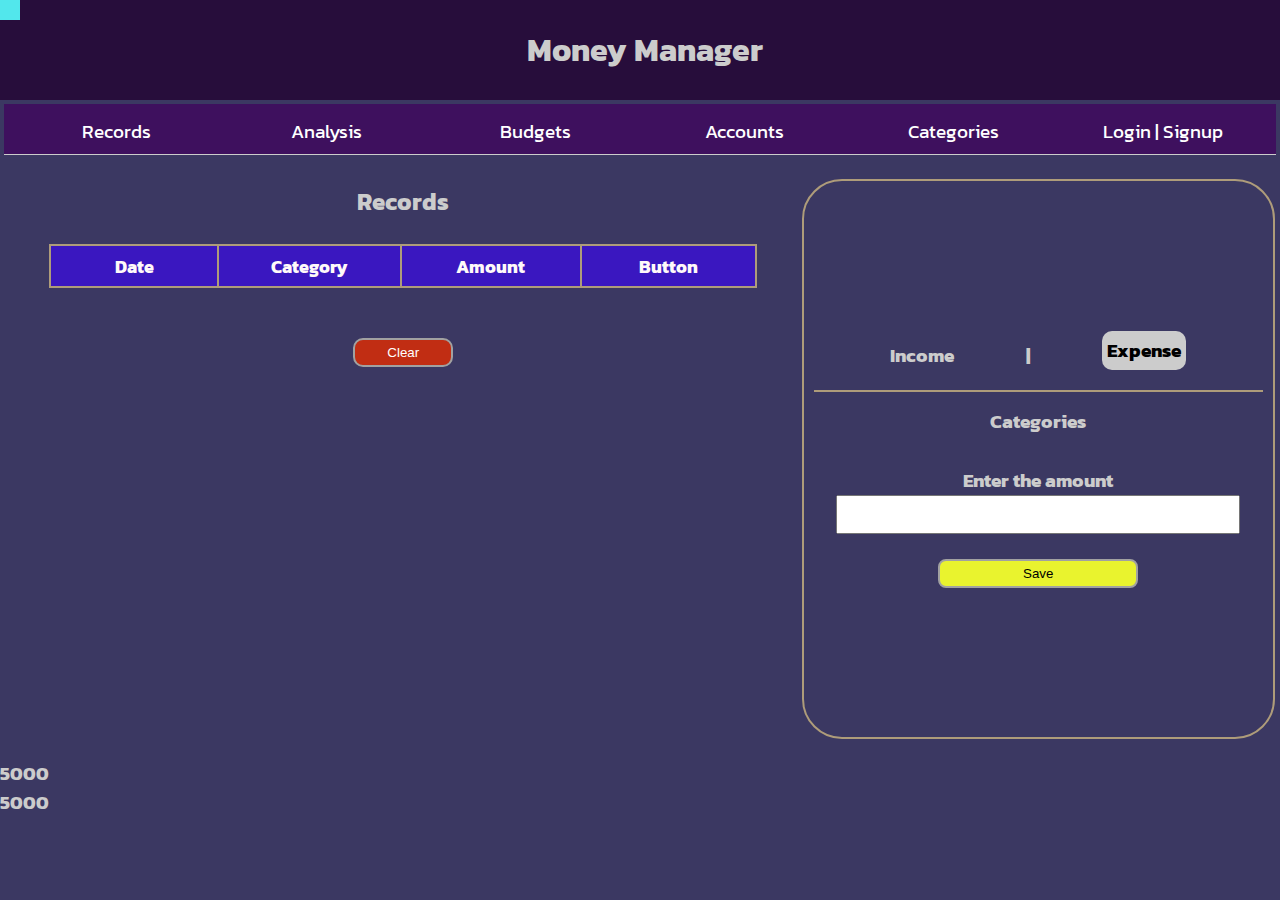
==== commit 68f6d319: "Add files via upload" ====
--- a/index.html
+++ b/index.html
@@ -20,11 +20,11 @@
         </div>
         
         <nav class="navbar" id="navbar">
-            <a href="#">Records</a>
-            <a href="analysis.html" target="_blank">Analysis</a>
+            <a href="/records">Records</a>
+            <a href="analysis.html">Analysis</a>
             <a href="#">Budgets</a>
             <a href="#">Accounts</a>
-            <a href="#">Categories</a>
+            <a href="/categories">Categories</a>
             <a href="#">Login | Signup</a>
         </nav>
     </header>
@@ -52,8 +52,11 @@
         </div>
         <div class="amt">
             <h3 id="amt_title">Enter the amount</h3>
-            <input type="number" id="amount">
+            <!-- <form action="/" method="post"> -->
+                <input type="text" id="cat" name="category" style="display: none;">
+                <input type="number" id="amount" name="amount">
             <button type="submit" class="save" id="save" onclick="checkin_or_out()"> Save </button>
+        <!-- </form> -->
         </div>
     </div>
     <div id="storage-table">
--- a/style.css
+++ b/style.css
@@ -9,7 +9,7 @@
     font-family: 'Kanit', sans-serif;
 }
 
-h1{
+/* h1{
     margin: 0 4px;
     font-size: 2.2rem;
     padding: 10px;
@@ -18,7 +18,7 @@
     font-family: sans-serif; 
     background-color: rgb(119, 10, 158);
     border-bottom: 1.5px solid #ccc;
-}
+} */
 h3{
     font-size: larger;
 }
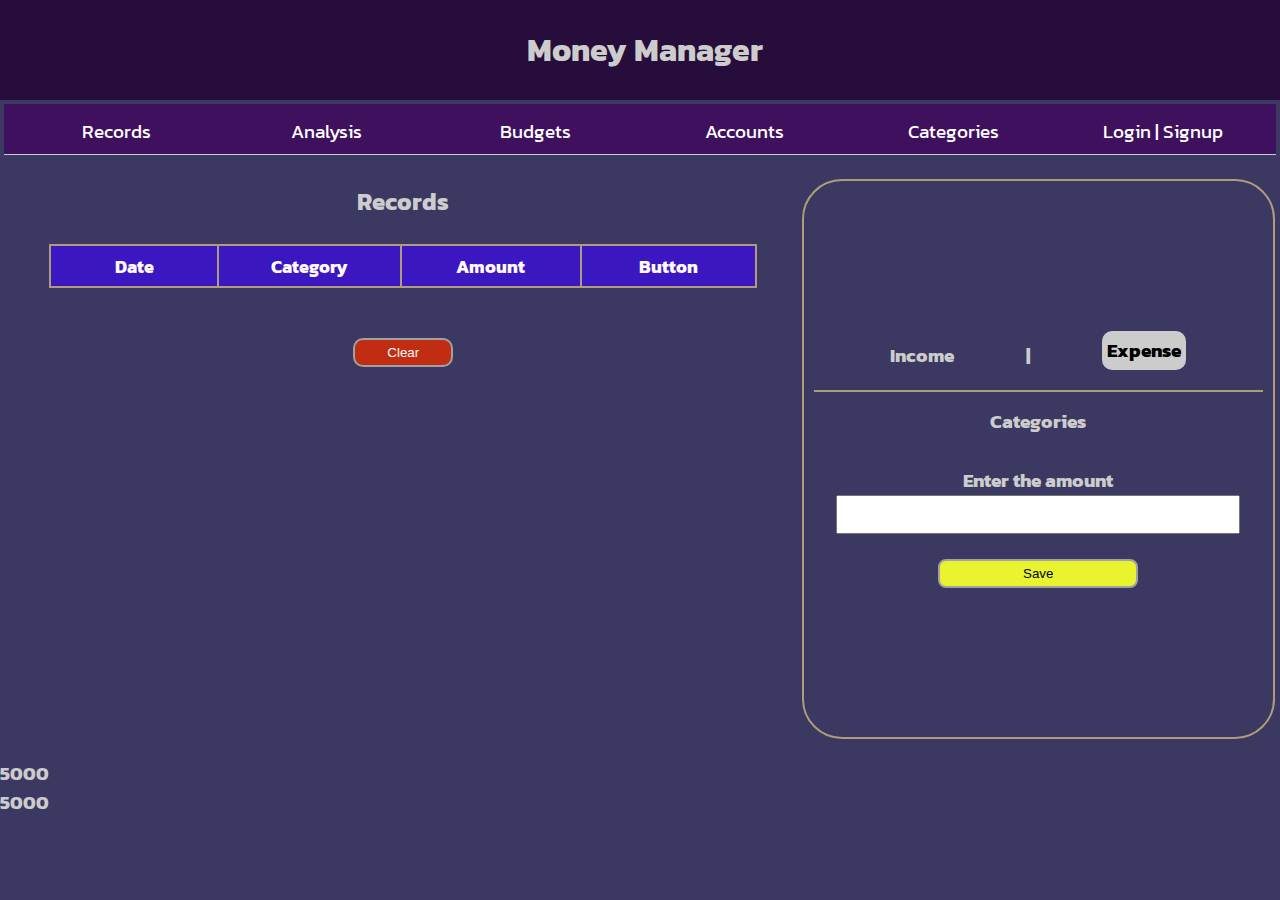
==== commit 5771112e: "Update index.html" ====
--- a/index.html
+++ b/index.html
@@ -22,7 +22,7 @@
         <nav class="navbar" id="navbar">
             <a href="/records">Records</a>
             <a href="analysis.html">Analysis</a>
-            <a href="#">Budgets</a>
+            <a href="Budget.html">Budgets</a>
             <a href="#">Accounts</a>
             <a href="/categories">Categories</a>
             <a href="#">Login | Signup</a>
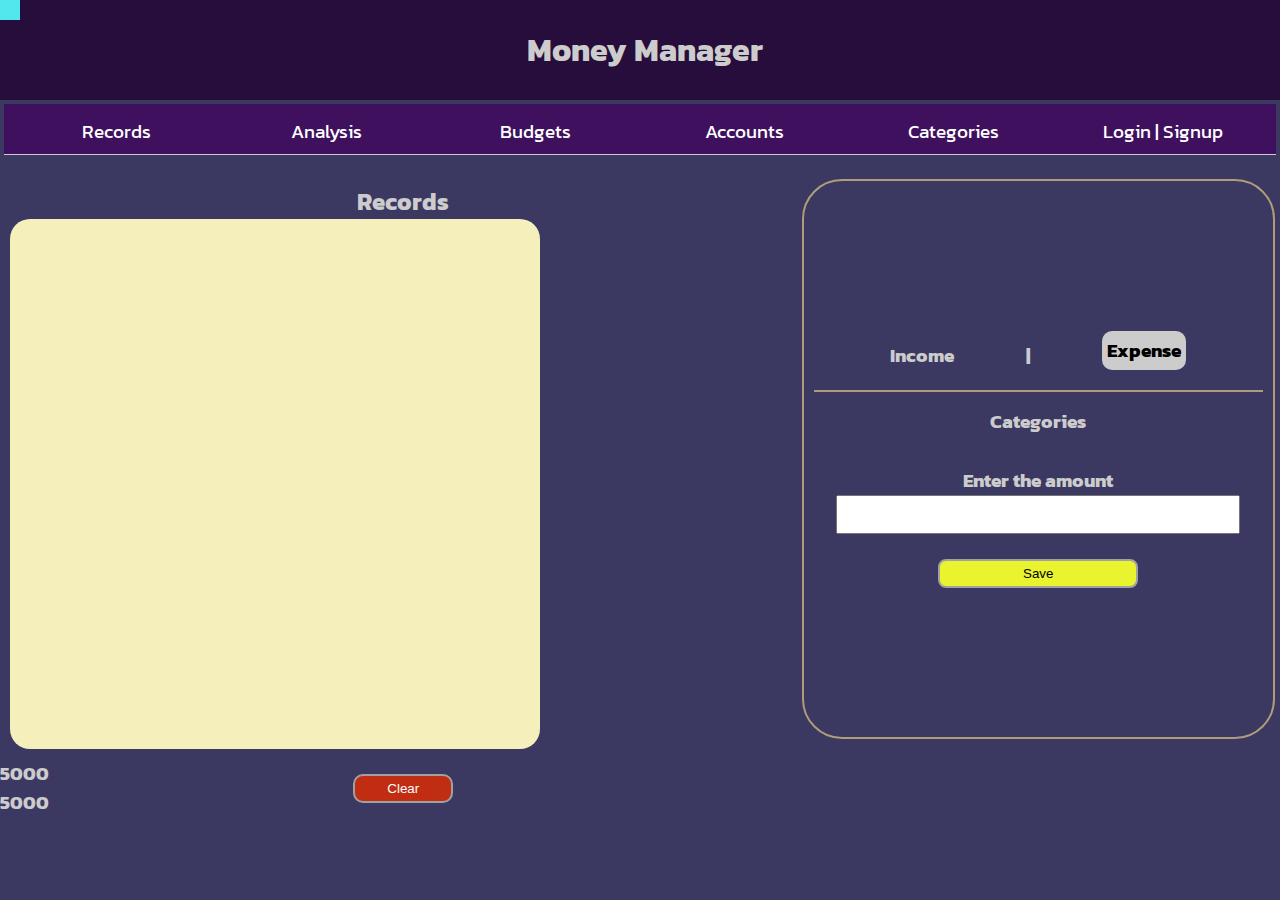
==== commit 481570e8: "A checkpoint for the recent transaction table" ====
--- a/index.html
+++ b/index.html
@@ -62,7 +62,14 @@
     <div id="storage-table">
         <div>
         <a id="records"><h2>Records</h2></a></div>
-        <div class="recordtable"><table>
+        <div id="recordtable">
+
+            <ul id="listr">
+                
+    
+    
+            </ul>
+            <!-- <table>
             <thead>
                 <tr>
                     <th>Date</th>
@@ -73,7 +80,8 @@
             </thead>
             <tbody id="table-body">
             </tbody>
-        </table></div>
+        </table> -->
+        </div>
         <button type="reset" class="clear" id="clear" onclick="clearing()">Clear</button>
     </div>
     </div>
@@ -86,4 +94,4 @@
 
     <script src="script.js"></script>
 </body>
-</html>
+</html>--- a/style.css
+++ b/style.css
@@ -257,3 +257,81 @@
     margin-left: 15px;
     align-self: center;
   }
+
+
+  /* THE RECORDS TABLE BEGINS HERE */
+
+
+
+#recordtable{
+    display: block;
+    width: 500px;
+    height: 500px;
+    background-color: #F5F0BB;
+    padding: 15px;
+    overflow-y: auto;
+    overflow-x: hidden;
+    border-radius: 20px;
+    
+}
+
+#listr{
+    list-style-type: none;
+    margin: 0cap;
+    padding: 0px;
+}
+
+.showred{
+    font-size: xx-large;
+    font-family: sans-serif;
+    color: crimson;
+    margin-right: 5px;
+}
+.showgreen{
+    
+    font-size: xx-large;
+    font-family: sans-serif;
+    color: rgb(20, 220, 127);
+    margin-right: 5px;
+}
+.transred, .transgreen{
+    margin: 4px;
+    border-right: 7px solid crimson;
+    background-color: #FFE7A0;
+    padding: 7px;
+}
+    
+.transred{border-color: crimson;}
+.transgreen{border-color: rgb(20, 220, 127);}
+.transred:hover,.transgreen:hover{
+    scale: 1.05;
+    transition: scale 0.3s ease;
+    background-color: #FBFFDC;
+    
+
+}
+
+.up{
+    display: flex;
+    justify-content:space-between;
+   
+}
+.dow{
+    display: flex;
+    justify-content: space-between;
+}
+
+.cat{
+    font-size: xx-large;
+    font-family: sans-serif;
+    font: bolder;
+    color: #000;
+}
+
+.date{
+    font-size: large;
+    font-family: sans-serif;
+   
+    color: #000;
+    
+}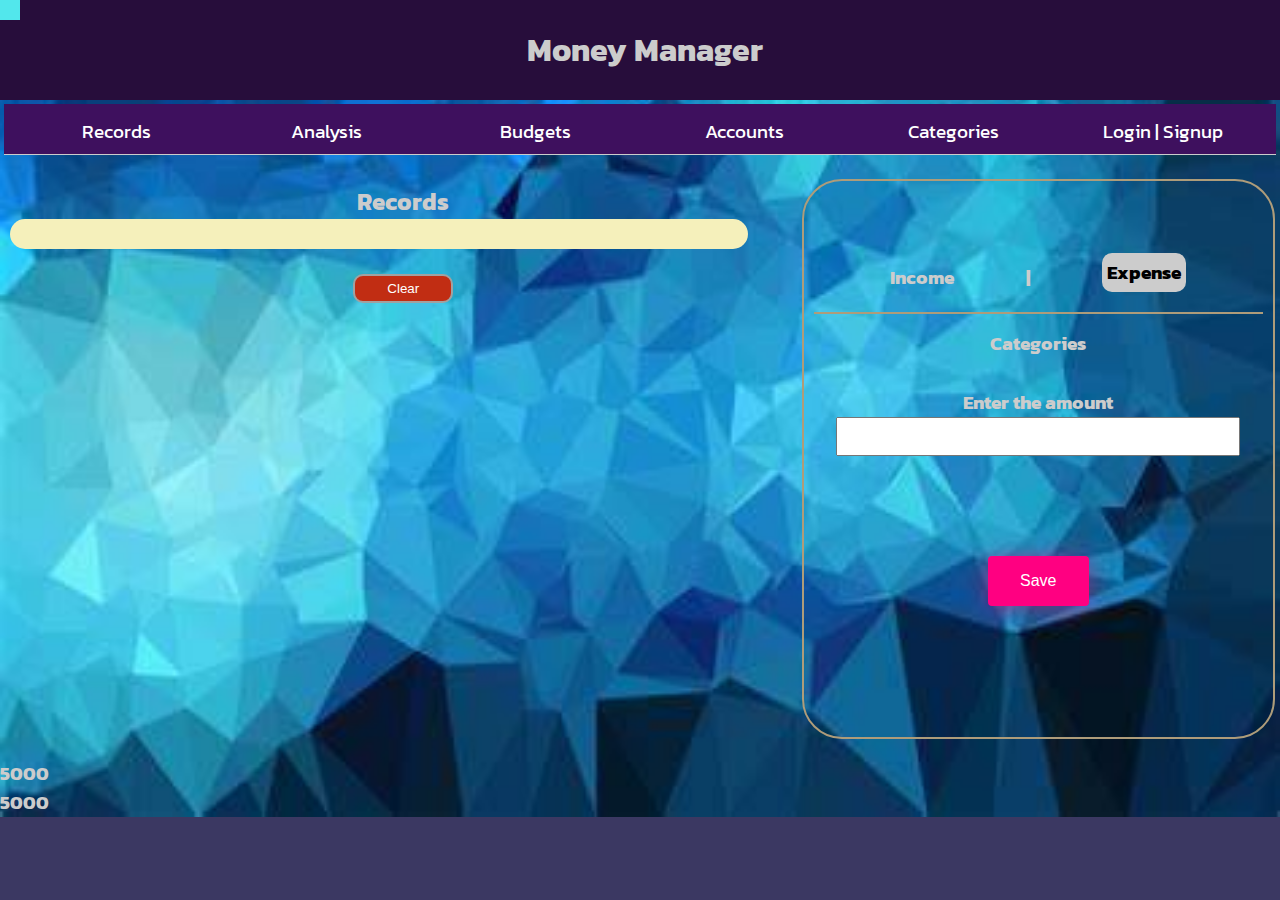
==== commit 58e922a0: "added confetti to save button, bg pending" ====
--- a/index.html
+++ b/index.html
@@ -10,6 +10,7 @@
     <link rel="stylesheet" href="style.css">
     <link rel="preconnect" href="https://fonts.googleapis.com">
     <link rel="preconnect" href="https://fonts.gstatic.com" crossorigin>
+    <script async src="//pagead2.googlesyndication.com/pagead/js/adsbygoogle.js"></script>
     <link href="https://fonts.googleapis.com/css2?family=Kanit&display=swap" rel="stylesheet">
 </head>
 <body>
@@ -55,7 +56,7 @@
             <!-- <form action="/" method="post"> -->
                 <input type="text" id="cat" name="category" style="display: none;">
                 <input type="number" id="amount" name="amount">
-            <button type="submit" class="save" id="save" onclick="checkin_or_out()"> Save </button>
+            <button type="submit" class="confetti-button" id="save" onclick="checkin_or_out()"> Save </button>
         <!-- </form> -->
         </div>
     </div>
@@ -93,5 +94,24 @@
     </div>
 
     <script src="script.js"></script>
+    <script>
+    var animateButton = function(e) {
+
+        e.preventDefault;
+        //reset animation
+        e.target.classList.remove('animate');
+      
+        e.target.classList.add('animate');
+        setTimeout(function(){
+          e.target.classList.remove('animate');
+        },700);
+      };
+      
+      var classname = document.getElementsByClassName("confetti-button");
+      
+      for (var i = 0; i < classname.length; i++) {
+        classname[i].addEventListener('click', animateButton, false);
+      }
+      </script>
 </body>
 </html>--- a/style.css
+++ b/style.css
@@ -1,12 +1,17 @@
-*{
+* {
     margin: 0;
     padding: 0;
-    
-}
-body{
+
+}
+
+body {
     background-color: rgba(10, 6, 59, 0.80);
     color: #ccc;
     font-family: 'Kanit', sans-serif;
+    background-image: url("/Media/OIP.jpg");
+    background-repeat: no-repeat;
+    background-attachment: scroll;
+    background-size: 100% 100%;
 }
 
 /* h1{
@@ -19,10 +24,11 @@
     background-color: rgb(119, 10, 158);
     border-bottom: 1.5px solid #ccc;
 } */
-h3{
+h3 {
     font-size: larger;
 }
-.navbar{
+
+.navbar {
     display: flex;
     justify-content: space-evenly;
     margin: 4px;
@@ -31,9 +37,10 @@
     color: white;
     height: 50px;
     border-bottom: 1.5px solid #ccc;
-    
-}
-.navbar a{
+
+}
+
+.navbar a {
     text-decoration: none;
     color: white;
     font-size: 1.2rem;
@@ -42,15 +49,17 @@
     text-align: center;
     padding-top: 13px;
 }
-.flex-column{
-    display:flex;
+
+.flex-column {
+    display: flex;
     flex-direction: row-reverse;
     height: 590px;
     justify-content: space-between;
     align-content: stretch;
     padding: 5px;
 }
-.details{
+
+.details {
     width: 40%;
     margin: 15px auto;
     align-content: center;
@@ -59,7 +68,8 @@
     border-radius: 40px;
     padding: 10px;
 }
-.income-expense{
+
+.income-expense {
     display: flex;
     justify-content: space-evenly;
     align-items: center;
@@ -71,47 +81,57 @@
     padding-bottom: 15px;
 }
 
-#income-toggle, #expense-toggle, #dropdown, #save, #clear{
+#income-toggle,
+#expense-toggle,
+#dropdown,
+#save,
+#clear {
     cursor: pointer;
 }
 
-#amt_title{
+#amt_title {
     cursor: default;
 }
-.inputs{
+
+.inputs {
     margin: 15px;
     display: flex;
     justify-content: center;
 }
-#category{
+
+#category {
     text-decoration: none;
 }
 
-.dropcontent{
+.dropcontent {
     display: none;
     padding: 5px;
 }
 
-.dropcontent li{
-    list-style:  none;
-    padding: 5px;
-
-}
-.show{
+.dropcontent li {
+    list-style: none;
+    padding: 5px;
+
+}
+
+.show {
     display: flex;
     flex-direction: column;
 }
-.highlighted{
+
+.highlighted {
     color: black;
     background-color: #ccc;
     padding: 5px;
     transform: translateY(-5px);
     border-radius: 10px;
 }
-.hide{
+
+.hide {
     display: none;
 }
-.amt{
+
+.amt {
     margin-top: 25px;
     display: flex;
     flex-direction: column;
@@ -119,20 +139,22 @@
     padding: 5px;
 }
 
-.amt input{
+.amt input {
     width: 400px;
     height: 35px;
     font-size: 25px;
 }
 
-.showred{
+.showred {
     color: rgb(193, 45, 19);
 }
 
-.showgreen{
+.showgreen {
     color: rgb(74, 220, 142);
 }
-.save, .clear{
+
+/* .save, */
+.clear {
     width: 200px;
     margin-top: 25px;
     text-decoration: none;
@@ -142,196 +164,314 @@
     color: rgb(0, 0, 0);
     border-radius: 8px;
 }
-.clear{
+
+.clear {
     width: 100px;
     border-radius: 10px;
     background-color: rgb(193, 45, 19);
     color: white;
 }
-#storage-table{
+
+#storage-table {
     margin: 15px auto;
     padding: 5px;
     width: 70%;
     text-align: center;
     align-items: center;
 }
-table{
+
+table {
     width: 90%;
     font-size: large;
 }
-th{
+
+th {
     background-color: #3a04fc9c;
     color: rgb(255, 249, 249);
     height: 40px;
 }
-th , td{
+
+th,
+td {
     width: 250px;
 }
-#storage-table table , th , td{
+
+#storage-table table,
+th,
+td {
     margin: auto;
     table-layout: auto;
     border: 2px solid rgb(174, 156, 122);
     border-collapse: collapse;
 }
-.recordtable{
+
+.recordtable {
     margin-top: 15px;
     margin-bottom: 15px;
     padding-top: 10px;
     padding-bottom: 10px;
-    
-}
-
-.delete-button{
-    width: 70px;
-    margin: 5px;
-    text-decoration: none;
-    border: 2px solid  rgb(161, 161, 161);
-    border-radius: 5px;
-    padding: 5px;
-    background-color: tomato;
-    color: rgb(255,255, 255);
-}
+
+}
+
 /* for trail */
 .grid {
     display: flex;
     flex-wrap: wrap;
-    cursor:none;
-    margin:0px;
-    
-    overflow : hidden;
-    gap : 0 px;
+    cursor: none;
+    margin: 0px;
+
+    overflow: hidden;
+    gap: 0 px;
     background-color: #270d3b;
     width: 100%;
     height: 100px;
     /* cursor: url(Media/flash.png), default; */
 
-    
+
     /* z-index: 5; */
-   
-   
-  }
-  
-  .grid_item {
+
+
+}
+
+.grid_item {
     display: inline-flex;
     height: 10px;
     width: 10px;
-    background-color:#ffff00;
+    background-color: #ffff00;
     opacity: 0;
     transition: opacity 2s ease 0.4s, transform 0.8s ease, background-color 1s ease;
     transform: scale(1);
-    
+
     margin: 0px;
-    padding:0px;
-    
-  }
-  
-  .grid_item:hover {
+    padding: 0px;
+
+}
+
+.grid_item:hover {
     opacity: 1;
     transition: opacity 0.1s ease;
     transform: scale(3);
-    background-color:rgb(82, 231, 236);
-  }
-  
-  /* Global Styles */
-  /* body {
+    background-color: rgb(82, 231, 236);
+}
+
+/* Global Styles */
+/* body {
     display: flex;
     justify-content: center;
   } */
-  
-  .text{
-    
+
+.text {
+
     right: 400px;
     top: 200px;
     z-index: 10;
-  }
-
-
-  #main-title{
+}
+
+
+#main-title {
     /* color: rgb(35, 45, 152) */
     z-index: 5;
     position: absolute;
-     left:40%;
-    
+    left: 40%;
+
     padding: 0cap;
     margin-right: 10px;
     margin-left: 15px;
     align-self: center;
-  }
-
-
-  /* THE RECORDS TABLE BEGINS HERE */
-
-
-
-#recordtable{
+}
+
+
+/* THE RECORDS TABLE BEGINS HERE */
+
+
+
+#recordtable {
     display: block;
-    width: 500px;
-    height: 500px;
+    width: 90%;
+    max-height: 490px;
     background-color: #F5F0BB;
     padding: 15px;
     overflow-y: auto;
     overflow-x: hidden;
     border-radius: 20px;
-    
-}
-
-#listr{
+
+}
+
+#listr {
     list-style-type: none;
     margin: 0cap;
     padding: 0px;
 }
 
-.showred{
+.showred {
     font-size: xx-large;
     font-family: sans-serif;
     color: crimson;
     margin-right: 5px;
 }
-.showgreen{
-    
+
+.showgreen {
+
     font-size: xx-large;
     font-family: sans-serif;
     color: rgb(20, 220, 127);
     margin-right: 5px;
 }
-.transred, .transgreen{
-    margin: 4px;
+
+.transred,
+.transgreen {
+    margin: 6px;
     border-right: 7px solid crimson;
     background-color: #FFE7A0;
     padding: 7px;
-}
-    
-.transred{border-color: crimson;}
-.transgreen{border-color: rgb(20, 220, 127);}
-.transred:hover,.transgreen:hover{
+    border-radius: 20px;
+    border-top-right-radius: 0px;
+    border-bottom-right-radius: 0px;
+
+}
+
+.transred {
+    border-color: crimson;
+}
+
+.transgreen {
+    border-color: rgb(20, 220, 127);
+}
+
+.transred:hover,
+.transgreen:hover {
     scale: 1.05;
     transition: scale 0.3s ease;
-    background-color: #FBFFDC;
-    
-
-}
-
-.up{
-    display: flex;
-    justify-content:space-between;
-   
-}
-.dow{
+    /* background-color: #FBFFDC; */
+    box-shadow: 3px 3px 1px #7d6d3d;
+}
+
+.up {
     display: flex;
     justify-content: space-between;
-}
-
-.cat{
-    font-size: xx-large;
+
+}
+
+.dow {
+    display: flex;
+    justify-content: space-between;
+}
+
+.cat {
+    font-size: x-large;
     font-family: sans-serif;
     font: bolder;
     color: #000;
 }
 
-.date{
+.date {
     font-size: large;
     font-family: sans-serif;
-   
+
     color: #000;
-    
-}+
+}
+.delete-button {
+    width: 70px;
+    margin: 5px;
+    text-decoration: none;
+    border: 2px solid rgb(161, 161, 161);
+    border-radius: 5px;
+    padding: 5px;
+    background-color: tomato;
+    color: rgb(255, 255, 255);
+}
+
+.delete-button:hover{
+    box-shadow: 2px 2px 10px #ff3131;
+}
+
+.confetti-button {
+    font-family: 'Helvetica', 'Arial', sans-serif;
+    display: inline-block;
+    font-size: 1em;
+    padding: 1em 2em;
+    margin-top: 100px;
+    margin-bottom: 60px;
+    -webkit-appearance: none;
+    appearance: none;
+    background-color: #ff0081;
+    color: #fff;
+    border-radius: 4px;
+    border: none;
+    cursor: pointer;
+    position: relative;
+    transition: transform ease-in 0.1s, box-shadow ease-in 0.25s;
+    box-shadow: 0 2px 25px rgba(255, 0, 130, 0.5);
+  }
+  
+  .confetti-button:focus { outline: 0; }
+  
+  .confetti-button:before, .confetti-button:after {
+    position: absolute;
+    content: '';
+    display: block;
+    width: 140%;
+    height: 100%;
+    left: -20%;
+    z-index: -1000;
+    transition: all ease-in-out 0.5s;
+    background-repeat: no-repeat;
+  }
+  
+  .confetti-button:before {
+    display: none;
+    top: -75%;
+    background-image: radial-gradient(circle, #ff0081 20%, transparent 20%), radial-gradient(circle, transparent 20%, #ff0081 20%, transparent 30%), radial-gradient(circle, #ff0081 20%, transparent 20%), radial-gradient(circle, #ff0081 20%, transparent 20%), radial-gradient(circle, transparent 10%, #ff0081 15%, transparent 20%), radial-gradient(circle, #ff0081 20%, transparent 20%), radial-gradient(circle, #ff0081 20%, transparent 20%), radial-gradient(circle, #ff0081 20%, transparent 20%), radial-gradient(circle, #ff0081 20%, transparent 20%);
+    background-size: 10% 10%, 20% 20%, 15% 15%, 20% 20%, 18% 18%, 10% 10%, 15% 15%, 10% 10%, 18% 18%;
+  }
+  
+  .confetti-button:after {
+    display: none;
+    bottom: -75%;
+    background-image: radial-gradient(circle, #ff0081 20%, transparent 20%), radial-gradient(circle, #ff0081 20%, transparent 20%), radial-gradient(circle, transparent 10%, #ff0081 15%, transparent 20%), radial-gradient(circle, #ff0081 20%, transparent 20%), radial-gradient(circle, #ff0081 20%, transparent 20%), radial-gradient(circle, #ff0081 20%, transparent 20%), radial-gradient(circle, #ff0081 20%, transparent 20%);
+    background-size: 15% 15%, 20% 20%, 18% 18%, 20% 20%, 15% 15%, 10% 10%, 20% 20%;
+  }
+  
+  .confetti-button:active {
+    transform: scale(0.9);
+    background-color: #e60074;
+    box-shadow: 0 2px 25px rgba(255, 0, 130, 0.2);
+  }
+  
+  .confetti-button.animate:before {
+    display: block;
+    animation: topBubbles ease-in-out 0.75s forwards;
+  }
+  
+  .confetti-button.animate:after {
+    display: block;
+    animation: bottomBubbles ease-in-out 0.75s forwards;
+  }
+   @keyframes
+  topBubbles {  0% {
+   background-position: 5% 90%, 10% 90%, 10% 90%, 15% 90%, 25% 90%, 25% 90%, 40% 90%, 55% 90%, 70% 90%;
+  }
+   50% {
+   background-position: 0% 80%, 0% 20%, 10% 40%, 20% 0%, 30% 30%, 22% 50%, 50% 50%, 65% 20%, 90% 30%;
+  }
+   100% {
+   background-position: 0% 70%, 0% 10%, 10% 30%, 20% -10%, 30% 20%, 22% 40%, 50% 40%, 65% 10%, 90% 20%;
+   background-size: 0% 0%, 0% 0%, 0% 0%, 0% 0%, 0% 0%, 0% 0%;
+  }
+  }
+  @keyframes
+  bottomBubbles {  0% {
+   background-position: 10% -10%, 30% 10%, 55% -10%, 70% -10%, 85% -10%, 70% -10%, 70% 0%;
+  }
+   50% {
+   background-position: 0% 80%, 20% 80%, 45% 60%, 60% 100%, 75% 70%, 95% 60%, 105% 0%;
+  }
+   100% {
+   background-position: 0% 90%, 20% 90%, 45% 70%, 60% 110%, 75% 80%, 95% 70%, 110% 10%;
+   background-size: 0% 0%, 0% 0%, 0% 0%, 0% 0%, 0% 0%, 0% 0%;
+  }
+  }
+
+
+
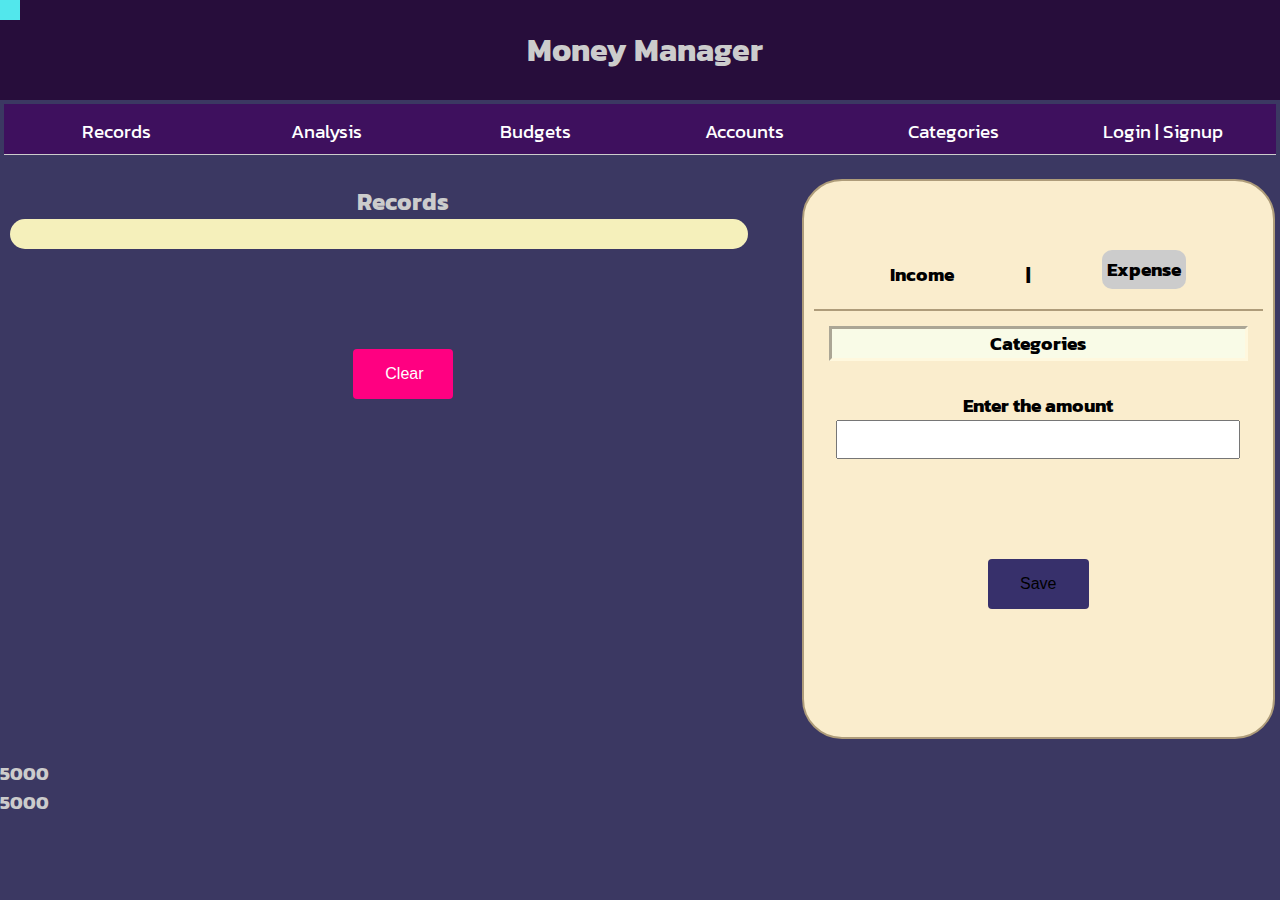
==== commit 19fd524c: "a little pizzaz to the save and clear buttons, colors pending" ====
--- a/index.html
+++ b/index.html
@@ -38,8 +38,8 @@
         </div>
 
 
-        <div class="inputs" id="inputs">
-            <ul class="dropdown" id="dropdown" onclick="drop()"><h3 id="Drop-head">Categories</h3>
+        <div class="inputs" id="inputs" >
+            <ul class="dropdown" id="dropdown" onclick="drop()" ><h3 id="Drop-head">Categories</h3>
                 <div class="dropcontent" id="dropcontent">
                     <li class="options" onclick="changecategory(1)">Grocery</li>
                     <li class="options" onclick="changecategory(2)">Medical</li>
@@ -56,7 +56,7 @@
             <!-- <form action="/" method="post"> -->
                 <input type="text" id="cat" name="category" style="display: none;">
                 <input type="number" id="amount" name="amount">
-            <button type="submit" class="confetti-button" id="save" onclick="checkin_or_out()"> Save </button>
+            <button type="submit" class="save" id="save" onclick="checkin_or_out()"> Save </button>
         <!-- </form> -->
         </div>
     </div>
@@ -107,11 +107,29 @@
         },700);
       };
       
-      var classname = document.getElementsByClassName("confetti-button");
+      var classname = document.getElementsByClassName("save");
       
       for (var i = 0; i < classname.length; i++) {
         classname[i].addEventListener('click', animateButton, false);
       }
+
+      var animateButton = function(e) {
+
+        e.preventDefault;
+        //reset animation
+        e.target.classList.remove('animate');
+
+        e.target.classList.add('animate');
+        setTimeout(function(){
+        e.target.classList.remove('animate');
+        },700);
+        };
+
+        var classname = document.getElementsByClassName("clear");
+
+        for (var i = 0; i < classname.length; i++) {
+        classname[i].addEventListener('click', animateButton, false);
+        }
       </script>
 </body>
 </html>--- a/style.css
+++ b/style.css
@@ -8,10 +8,10 @@
     background-color: rgba(10, 6, 59, 0.80);
     color: #ccc;
     font-family: 'Kanit', sans-serif;
-    background-image: url("/Media/OIP.jpg");
+    /* background-image: url("/Media/OIP.jpg");
     background-repeat: no-repeat;
     background-attachment: scroll;
-    background-size: 100% 100%;
+    background-size: 100% 100%; */
 }
 
 /* h1{
@@ -60,8 +60,10 @@
 }
 
 .details {
+    color: #000;
     width: 40%;
     margin: 15px auto;
+    background-color: #FAEDCD;
     align-content: center;
     border: 2px solid rgb(174, 156, 122);
     text-align: center;
@@ -80,7 +82,10 @@
     padding-top: 5px;
     padding-bottom: 15px;
 }
-
+.income,.expense{
+    /* background-color: #e60074; */
+
+}
 #income-toggle,
 #expense-toggle,
 #dropdown,
@@ -97,6 +102,9 @@
     margin: 15px;
     display: flex;
     justify-content: center;
+    background-color: #F9FBE7;
+    border:3px inset #FFF8DE;
+    color: #000;
 }
 
 #category {
@@ -385,8 +393,8 @@
 .delete-button:hover{
     box-shadow: 2px 2px 10px #ff3131;
 }
-
-.confetti-button {
+/* ? Styling the clear button */
+.clear {
     font-family: 'Helvetica', 'Arial', sans-serif;
     display: inline-block;
     font-size: 1em;
@@ -402,52 +410,138 @@
     cursor: pointer;
     position: relative;
     transition: transform ease-in 0.1s, box-shadow ease-in 0.25s;
-    box-shadow: 0 2px 25px rgba(255, 0, 130, 0.5);
-  }
-  
-  .confetti-button:focus { outline: 0; }
-  
-  .confetti-button:before, .confetti-button:after {
+  }
+  
+  .clear:focus { outline: 0; 
+
+    }
+  
+   .clear:hover{
+    box-shadow: 0 2px 50px rgba(255, 0, 130, 0.5);
+
+   } 
+  .clear:before, .clear:after {
     position: absolute;
     content: '';
     display: block;
     width: 140%;
     height: 100%;
     left: -20%;
-    z-index: -1000;
+    z-index: 1;
     transition: all ease-in-out 0.5s;
     background-repeat: no-repeat;
   }
   
-  .confetti-button:before {
+  .clear:before {
     display: none;
     top: -75%;
     background-image: radial-gradient(circle, #ff0081 20%, transparent 20%), radial-gradient(circle, transparent 20%, #ff0081 20%, transparent 30%), radial-gradient(circle, #ff0081 20%, transparent 20%), radial-gradient(circle, #ff0081 20%, transparent 20%), radial-gradient(circle, transparent 10%, #ff0081 15%, transparent 20%), radial-gradient(circle, #ff0081 20%, transparent 20%), radial-gradient(circle, #ff0081 20%, transparent 20%), radial-gradient(circle, #ff0081 20%, transparent 20%), radial-gradient(circle, #ff0081 20%, transparent 20%);
     background-size: 10% 10%, 20% 20%, 15% 15%, 20% 20%, 18% 18%, 10% 10%, 15% 15%, 10% 10%, 18% 18%;
   }
   
-  .confetti-button:after {
+  .clear:after {
     display: none;
     bottom: -75%;
     background-image: radial-gradient(circle, #ff0081 20%, transparent 20%), radial-gradient(circle, #ff0081 20%, transparent 20%), radial-gradient(circle, transparent 10%, #ff0081 15%, transparent 20%), radial-gradient(circle, #ff0081 20%, transparent 20%), radial-gradient(circle, #ff0081 20%, transparent 20%), radial-gradient(circle, #ff0081 20%, transparent 20%), radial-gradient(circle, #ff0081 20%, transparent 20%);
     background-size: 15% 15%, 20% 20%, 18% 18%, 20% 20%, 15% 15%, 10% 10%, 20% 20%;
   }
   
-  .confetti-button:active {
+  .clear:active {
     transform: scale(0.9);
     background-color: #e60074;
     box-shadow: 0 2px 25px rgba(255, 0, 130, 0.2);
   }
   
-  .confetti-button.animate:before {
+  .clear.animate:before {
     display: block;
     animation: topBubbles ease-in-out 0.75s forwards;
   }
   
-  .confetti-button.animate:after {
+  .clear.animate:after {
     display: block;
     animation: bottomBubbles ease-in-out 0.75s forwards;
   }
+/* ? Clear button on same logic */
+:root{
+    --savecolor: #37306B;
+}
+
+
+
+  .save {
+    font-family: 'Helvetica', 'Arial', sans-serif;
+    display: inline-block;
+    font-size: 1em;
+    padding: 1em 2em;
+    margin-top: 100px;
+    margin-bottom: 60px;
+    -webkit-appearance: none;
+    appearance: none;
+    background-color: var(--savecolor);
+    color: #000;
+    border-radius: 4px;
+    border: none;
+    cursor: pointer;
+    position: relative;
+    transition: transform ease-in 0.1s, box-shadow ease-in 0.25s;
+  }
+  
+  .save:focus { outline: 0; 
+
+    }
+  
+   .save:hover{
+    box-shadow: 0 2px 25px #F6FFA6;
+
+   } 
+  .save:before, .save:after {
+    position: absolute;
+    content: '';
+    display: block;
+    width: 140%;
+    height: 100%;
+    left: -20%;
+    z-index: 1;
+    transition: all ease-in-out 0.5s;
+    background-repeat: no-repeat;
+  }
+  
+  .save:before {
+    display: none;
+    top: -75%;
+    background-image: radial-gradient(circle, var(--savecolor) 20%, transparent 20%), radial-gradient(circle, transparent 20%, var(--savecolor) 20%, transparent 30%), radial-gradient(circle, var(--savecolor) 20%, transparent 20%), radial-gradient(circle, var(--savecolor) 20%, transparent 20%), radial-gradient(circle, transparent 10%, var(--savecolor) 15%, transparent 20%), radial-gradient(circle, var(--savecolor) 20%, transparent 20%), radial-gradient(circle, var(--savecolor) 20%, transparent 20%), radial-gradient(circle, var(--savecolor) 20%, transparent 20%), radial-gradient(circle, var(--savecolor) 20%, transparent 20%);
+    background-size: 10% 10%, 20% 20%, 15% 15%, 20% 20%, 18% 18%, 10% 10%, 15% 15%, 10% 10%, 18% 18%;
+  }
+  
+  .save:after {
+    display: none;
+    bottom: -75%;
+    background-image: radial-gradient(circle, var(--savecolor) 20%, transparent 20%), radial-gradient(circle, var(--savecolor) 20%, transparent 20%), radial-gradient(circle, transparent 10%, var(--savecolor) 15%, transparent 20%), radial-gradient(circle, var(--savecolor) 20%, transparent 20%), radial-gradient(circle, var(--savecolor) 20%, transparent 20%), radial-gradient(circle, var(--savecolor) 20%, transparent 20%), radial-gradient(circle, var(--savecolor) 20%, transparent 20%);
+    background-size: 15% 15%, 20% 20%, 18% 18%, 20% 20%, 15% 15%, 10% 10%, 20% 20%;
+  }
+  
+  .save:active {
+    transform: scale(0.9);
+    background-color: #FFE194;
+    box-shadow: 0 2px 25px rgba(255, 0, 130, 0.2);
+  }
+  
+  .save.animate:before {
+    display: block;
+    animation: topBubbles ease-in-out 0.75s forwards;
+  }
+  
+  .save.animate:after {
+    display: block;
+    animation: bottomBubbles ease-in-out 0.75s forwards;
+  }
+
+
+
+
+
+
+
    @keyframes
   topBubbles {  0% {
    background-position: 5% 90%, 10% 90%, 10% 90%, 15% 90%, 25% 90%, 25% 90%, 40% 90%, 55% 90%, 70% 90%;
